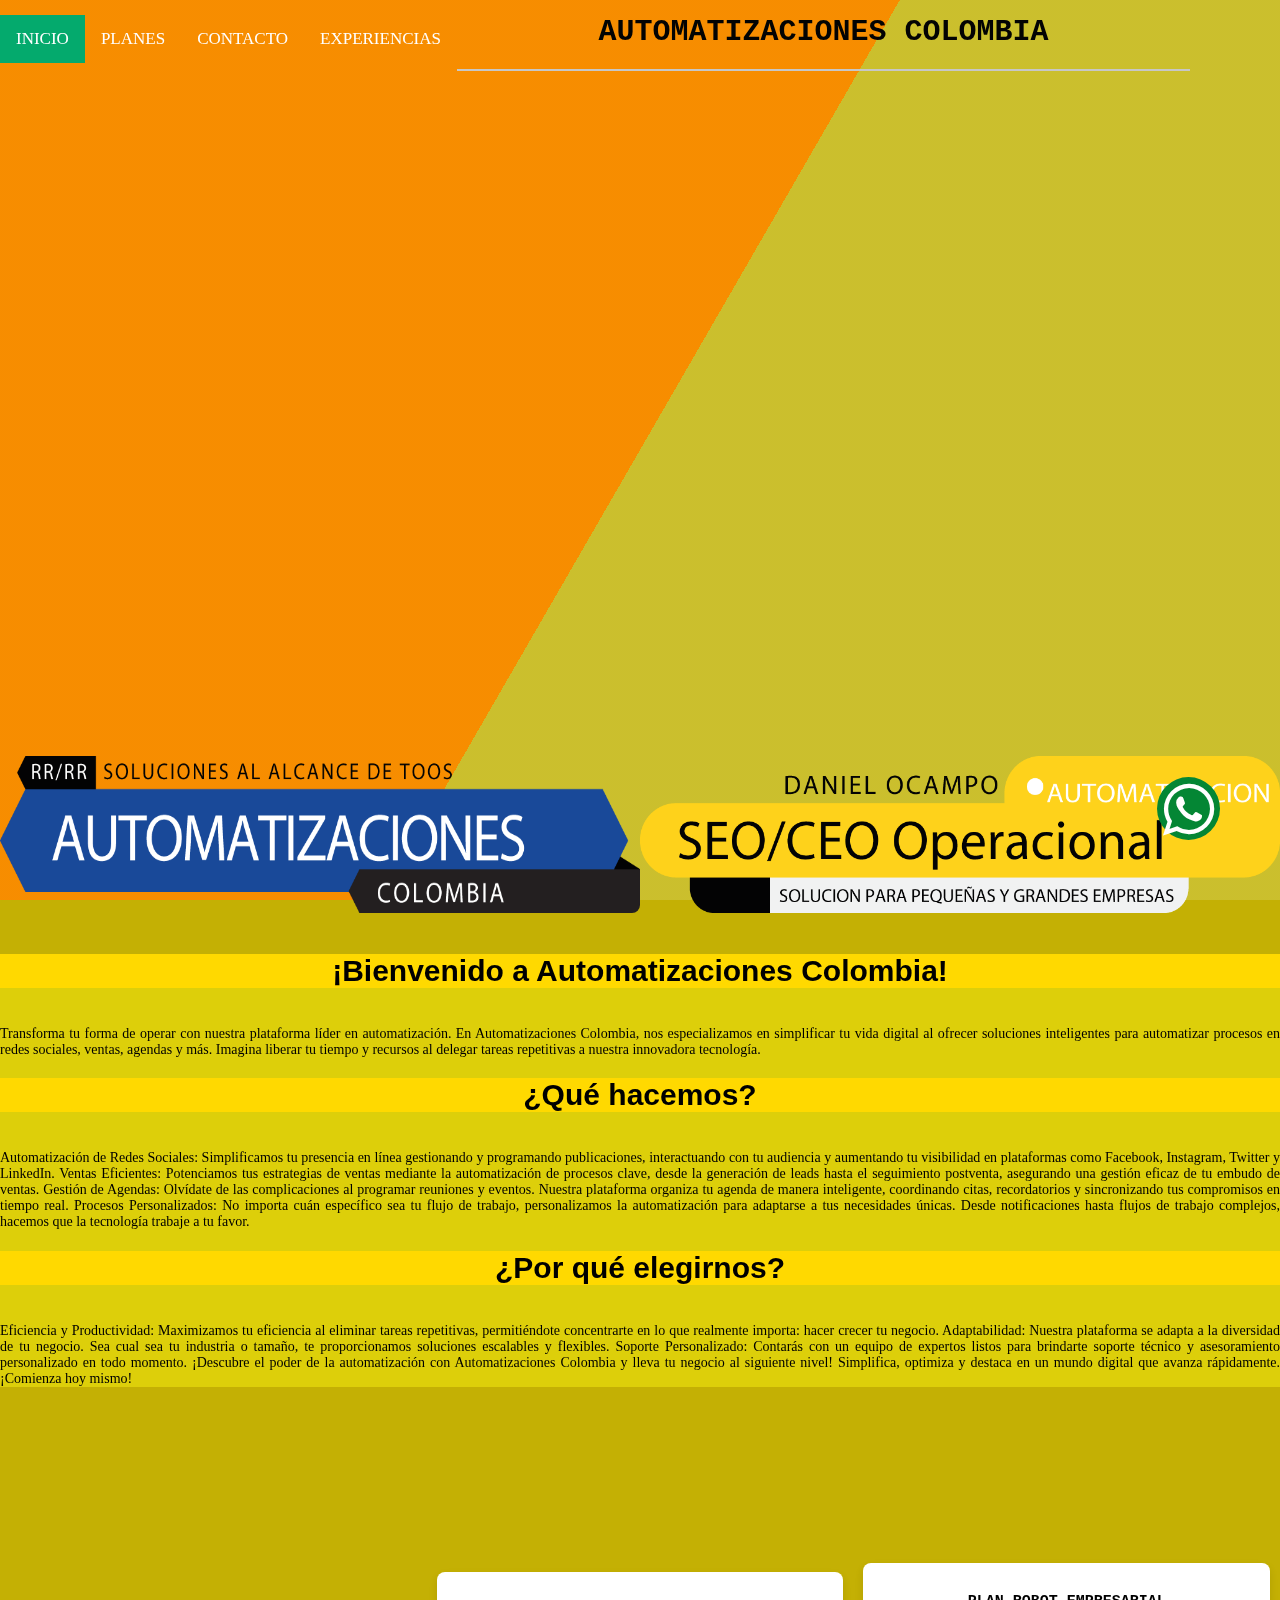
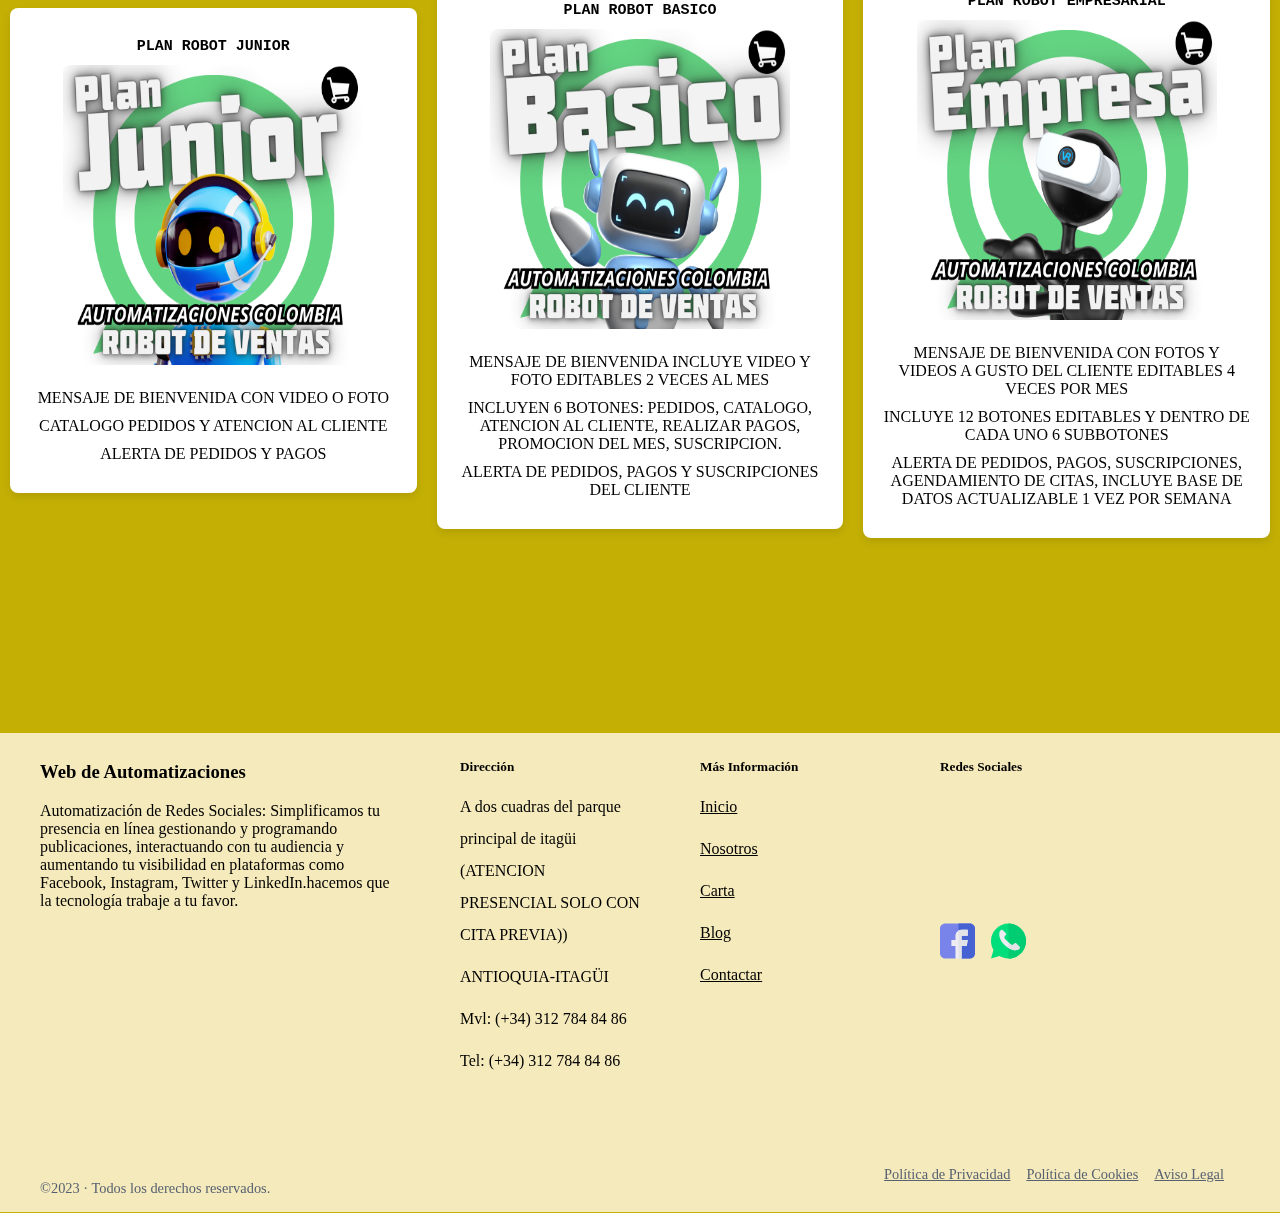
==== INICIO/index.html @ b8988ff3 "Update index.html" ====
<!DOCTYPE html>
<html lang="en">
<head>
	<meta charset="UTF-8">
	<meta name="viewport" content="width=device-width, user-scalable=no, initial-scale=1.0, maximum-scale=1.0, minimum-scale=1.0">
	<title>AUTOMATIZACIONES COLOMBIA</title>
	<meta http-equiv="X-UA-Compatible" content="IE=edge">
	<link rel="stylesheet" href="https://stackpath.bootstrapcdn.com/font-awesome/4.7.0/css/font-awesome.min.css">
	<link rel="stylesheet" href="/INICIO/estilos.css">
	<link href="https://fonts.googleapis.com/css?family=Open+Sans:400,600,700" rel="stylesheet">

	<script src="/INICIO/jquery-3.2.1.js"></script>
	<script src="/INICIO/scrip.js"></script>
<script async src="https://pagead2.googlesyndication.com/pagead/js/adsbygoogle.js?client=ca-pub-1405462354197118"
     crossorigin="anonymous"></script>
 <script async src="https://pagead2.googlesyndication.com/pagead/js/adsbygoogle.js?client=ca-pub-1405462354197118"
     crossorigin="anonymous"></script>
	 <script rel="Bachillerato.html"></script>
	 <meta charset="UTF-8">
	 <meta name="viewport" content="width=device-width, initial-scale=1.0">
	 <title>AUTOMATIZACIONES COLOMBIA</title>
	 
	 <link rel="preconnect" href="https://fonts.googleapis.com">
	 <link rel="preconnect" href="https://fonts.googleapis.com">
	 <link rel="preconnect" href="https://fonts.gstatic.com" crossorigin>
	 <link href="https://fonts.googleapis.com/css2?family=Space+Grotesk:wght@400;500;600;700&display=swap"
		 rel="stylesheet">
	 <link rel="preconnect" href="https://fonts.googleapis.com">
	 <link rel="preconnect" href="https://fonts.gstatic.com" crossorigin>
	 <link href="https://fonts.googleapis.com/css2?family=Montserrat:wght@300;400;500;600;700&display=swap"
		 rel="stylesheet">

		 <link rel="stylesheet" href="https://cdnjs.cloudflare.com/ajax/libs/font-awesome/4.7.0/css/font-awesome.min.css">

		 <meta charset="UTF-8">
			 <meta name="viewport" content="width=device-width, initial-scale=1.0">

</head>
<header>
	<div class="topnav" id="myTopnav">
		<a href="/INICIO/index.html" class="active">INICIO</a>
		<a href="/SHOPING/index.html">PLANES</a>
		<a href="#contact">CONTACTO</a>
		<a href="#about">EXPERIENCIAS</a>
		<a href="javascript:void(0);" class="icon" onclick="myFunction()">
		  <i class="fa fa-bars"></i>
		</a>
	  </div>
	
	
</header>

<body>
	
		
    <div class="bg"></div>
    <div class="bg bg2"></div>
    <div class="bg bg3"></div>


	<div class="wrap">
		<h1>AUTOMATIZACIONES COLOMBIA</h1>
		
		
		
		<div class="wrap">
			  
		</div>
			<div class="store-wrapper">
			<div class="category_list">
				
		</div> 
		
		</div>
	</div>

			<div class="contenedor-iframe"> 
				<iframe src="https://www.facebook.com/plugins/video.php?height=469&href=https%3A%2F%2Fwww.facebook.com%2F61553275318952%2Fvideos%2F1322102068430307%2F&show_text=false&width=560&t=0" width="560" height="469" style="border:none;overflow:hidden" scrolling="no" frameborder="0" allowfullscreen="true" allow="autoplay; clipboard-write; encrypted-media; picture-in-picture; web-share" allowFullScreen="true"></iframe>
			</div>
		
			<div class="banner">
				<img src="/SHOPING/imgshop/BANNER3.png" alt="">
				<img src="/SHOPING/imgshop/BANNER1.png" alt="">
				<img src="/SHOPING/imgshop/BANNER2.png" alt="">
			  </div>
			
			
			<div class="descrip">
				
				<h1>¡Bienvenido a Automatizaciones Colombia!</h1>

					<p>
						Transforma tu forma de operar con nuestra plataforma líder en automatización. En Automatizaciones Colombia, nos especializamos en simplificar tu vida digital al ofrecer soluciones inteligentes para automatizar procesos en redes sociales, ventas, agendas y más. Imagina liberar tu tiempo y recursos al delegar tareas repetitivas a nuestra innovadora tecnología.</p>

<h1>¿Qué hacemos?</h1>

<p> Automatización de Redes Sociales: Simplificamos tu presencia en línea gestionando y programando publicaciones, interactuando con tu audiencia y aumentando tu visibilidad en plataformas como Facebook, Instagram, Twitter y LinkedIn.

Ventas Eficientes: Potenciamos tus estrategias de ventas mediante la automatización de procesos clave, desde la generación de leads hasta el seguimiento postventa, asegurando una gestión eficaz de tu embudo de ventas.

Gestión de Agendas: Olvídate de las complicaciones al programar reuniones y eventos. Nuestra plataforma organiza tu agenda de manera inteligente, coordinando citas, recordatorios y sincronizando tus compromisos en tiempo real.

Procesos Personalizados: No importa cuán específico sea tu flujo de trabajo, personalizamos la automatización para adaptarse a tus necesidades únicas. Desde notificaciones hasta flujos de trabajo complejos, hacemos que la tecnología trabaje a tu favor. </p>

<h1>¿Por qué elegirnos?</h1>

<p>Eficiencia y Productividad: Maximizamos tu eficiencia al eliminar tareas repetitivas, permitiéndote concentrarte en lo que realmente importa: hacer crecer tu negocio.

Adaptabilidad: Nuestra plataforma se adapta a la diversidad de tu negocio. Sea cual sea tu industria o tamaño, te proporcionamos soluciones escalables y flexibles.

Soporte Personalizado: Contarás con un equipo de expertos listos para brindarte soporte técnico y asesoramiento personalizado en todo momento.

¡Descubre el poder de la automatización con Automatizaciones Colombia y lleva tu negocio al siguiente nivel! Simplifica, optimiza y destaca en un mundo digital que avanza rápidamente. ¡Comienza hoy mismo!
				</p>	


			</div>

                
				  


		
<div id="container">
	<div class="column">
		<h1>PLAN ROBOT JUNIOR</h1>
		<a href="/Plan Robot Junior/juniorindex.html"><img src="/INICIO/img/junior.png" alt="Producto 1"></a>
	 
	  <ul>
		<li>MENSAJE DE BIENVENIDA CON VIDEO O FOTO</li>
		<li>CATALOGO PEDIDOS Y ATENCION AL CLIENTE</li>
		<li>ALERTA DE PEDIDOS Y PAGOS</li>
	  </ul>
	</div>
  
	<div class="column">
		<h1>PLAN ROBOT BASICO</h1>
		<a href="/Plan Robot Basico/basicoindex.html"><img src="/INICIO/img/basico.png" alt="Producto 1"></a>
	  <ul>
		<li>MENSAJE DE BIENVENIDA INCLUYE VIDEO Y FOTO EDITABLES 2 VECES AL MES</li>
		<li>INCLUYEN 6 BOTONES: PEDIDOS, CATALOGO, ATENCION AL CLIENTE, REALIZAR PAGOS, PROMOCION DEL MES, SUSCRIPCION.   </li>
		<li>ALERTA DE PEDIDOS, PAGOS Y SUSCRIPCIONES DEL CLIENTE</li>
	  </ul>
	</div>
  
	<div class="column">
		<h1>PLAN ROBOT EMPRESARIAL</h1>
	  <img src="/INICIO/img/empresa.png" alt="Producto 3">
	  
	  <ul>
		<li>MENSAJE DE BIENVENIDA CON FOTOS Y VIDEOS A GUSTO DEL CLIENTE EDITABLES 4 VECES POR MES</li>
		<li>INCLUYE 12 BOTONES EDITABLES Y DENTRO DE CADA UNO 6 SUBBOTONES </li>
		<li>ALERTA DE PEDIDOS, PAGOS, SUSCRIPCIONES, AGENDAMIENTO DE CITAS, INCLUYE BASE DE DATOS ACTUALIZABLE 1 VEZ POR SEMANA</li>
	  </ul>
	</div>
  </div>


			
			<section class="products-list">
	
			    
				
			</section>

		</div>
	</div>

</body>
<link rel="stylesheet" href="https://maxcdn.bootstrapcdn.com/font-awesome/4.5.0/css/font-awesome.min.css">
	<a href="https://api.whatsapp.com/send?phone=573127848486&text=Quiero%20mas%20informacion." class="float" target="_blank">
	<i class="fa fa-whatsapp my-float"></i>
	</a>	
	  
<footer class="footer">

    <div class="wrap-footer">
      <div class="text-element-footer element-footer">
      <h3 class="main-c">Web de Automatizaciones</h3>
      <p>Automatización de Redes Sociales: Simplificamos tu presencia en línea gestionando y programando publicaciones, interactuando con tu audiencia y aumentando tu visibilidad en plataformas como Facebook, Instagram, Twitter y LinkedIn.hacemos que la tecnología trabaje a tu favor.</p>

     
      </div>
      <div class="text-element-footer element-footer">
        <h5>Dirección</h5>
        <ul>
          <li>A dos cuadras del parque principal de itagüi (ATENCION PRESENCIAL SOLO CON CITA PREVIA))</li>
          <li>ANTIOQUIA-ITAGÜI</li>
          <li>Mvl: (+34) 312 784 84 86</li>
          <li>Tel: (+34) 312 784 84 86</li>
        </ul>
      </div>
      <div class="text-element-footer link-elements-footer element-footer">
    <h5>Más Información</h5>
    <ul>
    <li><a href="/INICIO/index.html">Inicio</a></li>
    <li><a href="/agencia-seo">Nosotros</a></li>
    <li><a href="/diseno-web">Carta</a></li>
    <li><a href="/precios">Blog</a></li>
    <li><a href="/contacto">Contactar</a></li>
    </ul>
    </div>
    <div class="rrss-element-footer element-footer">
    <h5>Redes Sociales</h5>
    <ul>
    <li>
    <a href="https://www.facebook.com/profile.php?id=61553275318952" target="_blank" rel="nofollow noopener noreferer"><img src="[data-uri]" alt="icono redes sociales"></a>
    </li>

    <li>
    <a href="https://wa.link/r7s7g4"><img src="[data-uri]" alt="icono redes sociales"></a>
    </li>
    </ul>
    </div>
    </div>
    <div class="footer-creds">
    <div class="copy-creds">
    <p>©2023 · Todos los derechos reservados.</p>
    </div>
    <div class="legal-creds">
    <ul>
    <li><a href="/politica-privacidad">Política de Privacidad</a></li>
    <li><a href="/politica-cookies">Política de Cookies</a></li>
    <li><a href="/aviso-legal">Aviso Legal</a></li>
    </ul>
    </div>
    </div>
  </footer>
	
</html>
---- INICIO/estilos.css ----
}
*{
	margin: 0;
	padding: 0;
	box-sizing: border-box;
}

body{

	background-color: rgb(196, 176, 4);
		
	
}



.wrap{
	max-width: 1100px;
	width: 90%;
	margin: auto;
	
}

.wrap > h1{
	color: #030303;
	font-weight: 1100;
	display: flex;
	flex-direction: column;
	text-align: center;
	margin: 15px 0px;
	font-size: 30px;
}
.wrap > h2{
	color: #090c09;
	font-weight: 1100;
	display: flex;
	flex-direction: column;
	text-align: center;
	margin: 15px 0px;
}

.wrap > h1:after{
	content: '';
	width: 100%;
	height: 2px;
	background: #C7C7C7;
	margin: 20px 0;
	font-size: 30px;
}

.store-wrapper{
	display: flex;
	flex-wrap: wrap;
}

.category_list{
	display: flex;
	flex-direction: column;
	width: 18%;
}

.category_list .category_item{
	display: block;
	width: 90%;
	padding: 15px 0;
	margin-bottom: 20px;
	background: #a58d02;

	text-align: center;
	text-decoration: none;
	color: #000000;
}

.category_list .ct_item-active{
	background: #cf9802;
}

/* PRODUCTOS ============*/

.products-list{
	width: 82%;
	display: flex;
	flex-wrap: wrap;
	
}


.products-list .product-item{
	width: 50%;
	margin-left: 20%;
	margin-bottom: 20px;
	margin-top: 8%;
	box-shadow: 0px 0px 6px 0px rgba(0,0,0,0.22);

	display: flex;
	flex-direction: column;
	align-items: center;
	align-self: flex-start;

	transition: all .4s;
}

.products-list .product-item img{
	width: 100%;
}

.products-list .product-item a{
	display: block;
	width: 120%;
	padding: 10px 0;
	background: #fbff00;
	-webkit-border-radius: 28;
	-moz-border-radius: 28;
	border-radius: 30px;
  text-shadow: 3px 2px 1px #ffffff;
  text-align: center;
	-webkit-box-shadow: 6px 5px 24px #666666;
	-moz-box-shadow: 6px 5px 24px #666666;
	box-shadow: 6px 5px 24px #666666;
  font-family: Arial;
	color: #000000;
	font-size: 27px;
	padding: 9px;
	text-decoration: none;
  }


/* RESPONSIVE */

@media screen and (max-width: 1100px){
	.products-list .product-item{
		width: 30.3%;
	}
}

@media screen and (max-width: 900px){
	.category_list,
	.products-list{
		width: 100%;
	}

	.category_list{
		flex-direction: row;
		justify-content: space-between;
	}

	.category_list .category_item{
		align-self: flex-start;
		width: 15%;
		font-size: 14px;
	}

	.products-list .product-item{
		margin-left: 4.5%;
	}

	.products-list .product-item:nth-child(3n+1){
		margin-left: 0px;
	}
}

@media screen and (max-width: 700px){
	.category_list{
		flex-direction: column;
	}
	.category_list .category_item{
		width: 100%;
		margin-bottom: 10px;
	}
}

@media screen and (max-width: 600px){

	.products-list .product-item{
		width: 47.5%;
	}

	.products-list .product-item:nth-child(3n+1){
		margin-left: 4.5%;
	}

	.products-list .product-item:nth-child(2n+1){
		margin-left: 0px;
	}

}

@media screen and (max-width: 350px){
	.products-list .product_item{
		width: 100%;
		margin-left: 0px;
	}
}
@keyframes slide {
	0% { transform: translateX(0); }
	10% { transform: translateX(0); }

	15% { transform: translateX(-100%); }
	30% { transform: translateX(-100%); }

	35% { transform: translateX(-200%); }
	50% { transform: translateX(-200%); }

	55% { transform: translateX(-300%); }
	70% { transform: translateX(-300%); }

	75% { transform: translateX(-400%); }
	90% { transform: translateX(-400%); }

	95% { transform: translateX(-500%); }
	100% { transform: translateX(-500%); }
}













* Add a black background color to the top navigation */
.topnav {
	background-color: #0a0a0a;
	overflow: hidden;
  }
  
  /* Style the links inside the navigation bar */
  .topnav a {
	float: left;
	display: block;
	color: #ffffff;
	text-align: center;
	padding: 14px 16px;
	text-decoration: none;
	font-size: 17px;
  }
  
  /* Change the color of links on hover */
  .topnav a:hover {
	background-color: #ddd;
	color: black;
  }
  
  /* Add an active class to highlight the current page */
  .topnav a.active {
	background-color: #04AA6D;
	color: white;
  }
  
  /* Hide the link that should open and close the topnav on small screens */
  .topnav .icon {
	display: none;
  }
  .fadeIn {
	-webkit-animation-name: fadeIn;
	animation-name: fadeIn;
  }
 
   .float{
	position:fixed;
	width:63px;
	height:63px;
	bottom:60px;
	right:60px;
	background-color:#048634;
	color:#FFF;
	border-radius:40px;
	text-align: center;
  font-size:60px;
	box-shadow: 5px 5x 5px #0a0a0abd;
  z-index:100;
}
.float :hover{
	transform: scale(1.3);
}

	/* Estilos generales */
    .contenedor-iframe {
        position: relative;
        overflow: hidden;
    }
    
    .contenedor-iframe iframe {
        position: absolute;
        top: 0;
        left: 0;
        width: 100%;
        height: 100%;
    }
    
    /* Estilos para escritorio */
    @media only screen and (min-width: 768px) {
        .contenedor-iframe {
            width: 650px;
            height: 650px;
            margin: 0 auto;
        }
    }
    
    /* Estilos para dispositivos móviles */
    @media only screen and (max-width: 767px) {
        .contenedor-iframe {
            width: 350px;
            height: 350px;
            margin: 0 auto;
        }
    }
  
	
	

	#container {
		display: flex;
		justify-content: space-around;
		align-items: center;
		height: 100vh;
		
	  }
  
	  .column {
		flex: 1;
		text-align: center;
		padding: 20px;
		background-color: #ffffff;
		border-radius: 8px;
		box-shadow: 0 4px 8px rgba(0, 0, 0, 0.1);
		margin: 10px;
	  }
  
	  img {
		width: 300px;
		height: 300px;
		border-radius: 8px;
		margin-bottom: 20px;
	  }
  
	  ul {
		list-style: none;
		padding: 0;
		margin: 0;
	  }
  
	  li {
		margin-bottom: 10px;
	  }
	  h1{
		font-size: 15px;
		font-family: 'Franklin Gothic Medium', 'Arial Narrow', Arial, sans-serif;
	  }

	  @media only screen and (max-width: 768px) {
		#container {
		  flex-direction: row;
		  align-items: stretch;
		  width: 100%;
		  height: 50%;		
		}
	  
		.column {
		  margin: 10px 0;
		}
	  
		img {
		  width: 100%;
		  height: auto;
		  margin-bottom: 10px;
		}
	  }

	  .descrip {

		background-color: rgb(221, 207, 10);
		width: 100%;
		height: 100%;
		
		}
		.descrip h1{
			
				font-family: 'Franklin Gothic Medium', 'Arial Narrow', Arial, sans-serif;
				font-size: 30px;
				text-align: center;
				background-color: rgb(255, 217, 0);
			}
		.descrip p {

			text-align: justify;
			font-size: 14px;
			margin-top: 3%;
		}
	









footer{
    background-color: #f5eabb;
    color: var(--second-c);
  }
  footer ul{
    padding:0;
  }
  footer li{
    list-style: none;
  }
  .wrap-footer{
    display: grid;
    grid-template-columns: 30% 15% 15% 20%;
    column-gap: 5%;
    padding: .6rem;
    margin: 2rem auto;
    max-width: 1200px;
  }
  .logo-element_footer{
    display: flex;
    margin: 2rem 0;
  }
  .logo-element_footer img{
    max-height: 75px;
  }
  .element-footer h5{
    margin: 1rem 0;
  }
  .text-element-footer li{
    line-height: 2;
  }
  .link-elements-footer li a{
    color:rgb(0, 0, 0);
  }
  .rrss-element-footer ul{
    display: flex;
    flex-flow: wrap;
  }
  .rrss-element-footer img{
    width: 35px;
  }
  .rrss-element-footer li{
    margin-right: 1rem;
  }
  .footer-creds{
    display: flex;
    justify-content: space-between;
    padding: 0 1rem;
    color: #576171;
    font-size: .9rem;
    max-width: 1200px;
    margin: 0 auto;
  }
  .legal-creds ul{
    display: flex;
    flex-flow: row;
  }
  .legal-creds ul li{
    padding-right: 1rem;
  }
  .legal-creds ul a{
    color: #576171;
    font-size: .9rem;
  }



 html {
    height:100%;
  }
  
  body {
    margin:0;
  }
  
  .bg {
    animation:slide 3s ease-in-out infinite alternate;
    background-image: linear-gradient(-60deg, rgb(204, 194, 51) 50%, rgb(255, 136, 0) 50%);
    bottom:0;
    left:-50%;
    opacity:.5;
    position:fixed;
    right:-50%;
    top:0;
    z-index:-1;
  }
  
  .bg2 {
    animation-direction:alternate-reverse;
    animation-duration:4s;
  }
  
  .bg3 {
    animation-duration:5s;
  }
  
  .content {
    background-color:rgba(255,255,255,.8);
    border-radius:.25em;
    box-shadow:0 0 .25em rgba(0,0,0,.25);
    box-sizing:border-box;
    left:50%;
    padding:10vmin;
    position:fixed;
    text-align:center;
    top:50%;
    transform:translate(-50%, -50%);
     
  }
  
  h1 {
    font-family:monospace;
  }
  
  @keyframes slide {
    0% {
      transform:translateX(-25%);
    }
    100% {
      transform:translateX(25%);
    }
  } html {
    height:100%;
  }
  
  body {
    margin:0;
  }
  
  .bg {
    animation:slide 3s ease-in-out infinite alternate;
    background-image: linear-gradient(-60deg, rgb(204, 194, 51) 50%, rgb(255, 136, 0) 50%);
    bottom:0;
    left:-50%;
    opacity:.5;
    position:fixed;
    right:-50%;
    top:0;
    z-index:-1;
  }
  
  .bg2 {
    animation-direction:alternate-reverse;
    animation-duration:4s;
  }
  
  .bg3 {
    animation-duration:5s;
  }
  
  .content {
    background-color:rgba(255,255,255,.8);
    border-radius:.25em;
    box-shadow:0 0 .25em rgba(0,0,0,.25);
    box-sizing:border-box;
    left:50%;
    padding:10vmin;
    position:fixed;
    text-align:center;
    top:50%;
    transform:translate(-50%, -50%);
     
  }
  
  h1 {
    font-family:monospace;
  }
  
  @keyframes slide {
    0% {
      transform:translateX(-25%);
    }
    100% {
      transform:translateX(25%);
    }
  }





/* Estilos para computadoras de escritorio */
.banner {
    display: flex;
	width: 50%;
	
}

.banner img {
    width: 100%;
    height: auto;
}

/* Estilos para tabletas */
@media (max-width: 768px) {
    .banner {
        flex-direction: column;
    }
}

/* Estilos para teléfonos móviles */
@media (max-width: 680px) {
    .banner img {
        margin-bottom: 10px; /* Añade un pequeño espacio entre las imágenes */
    }
}
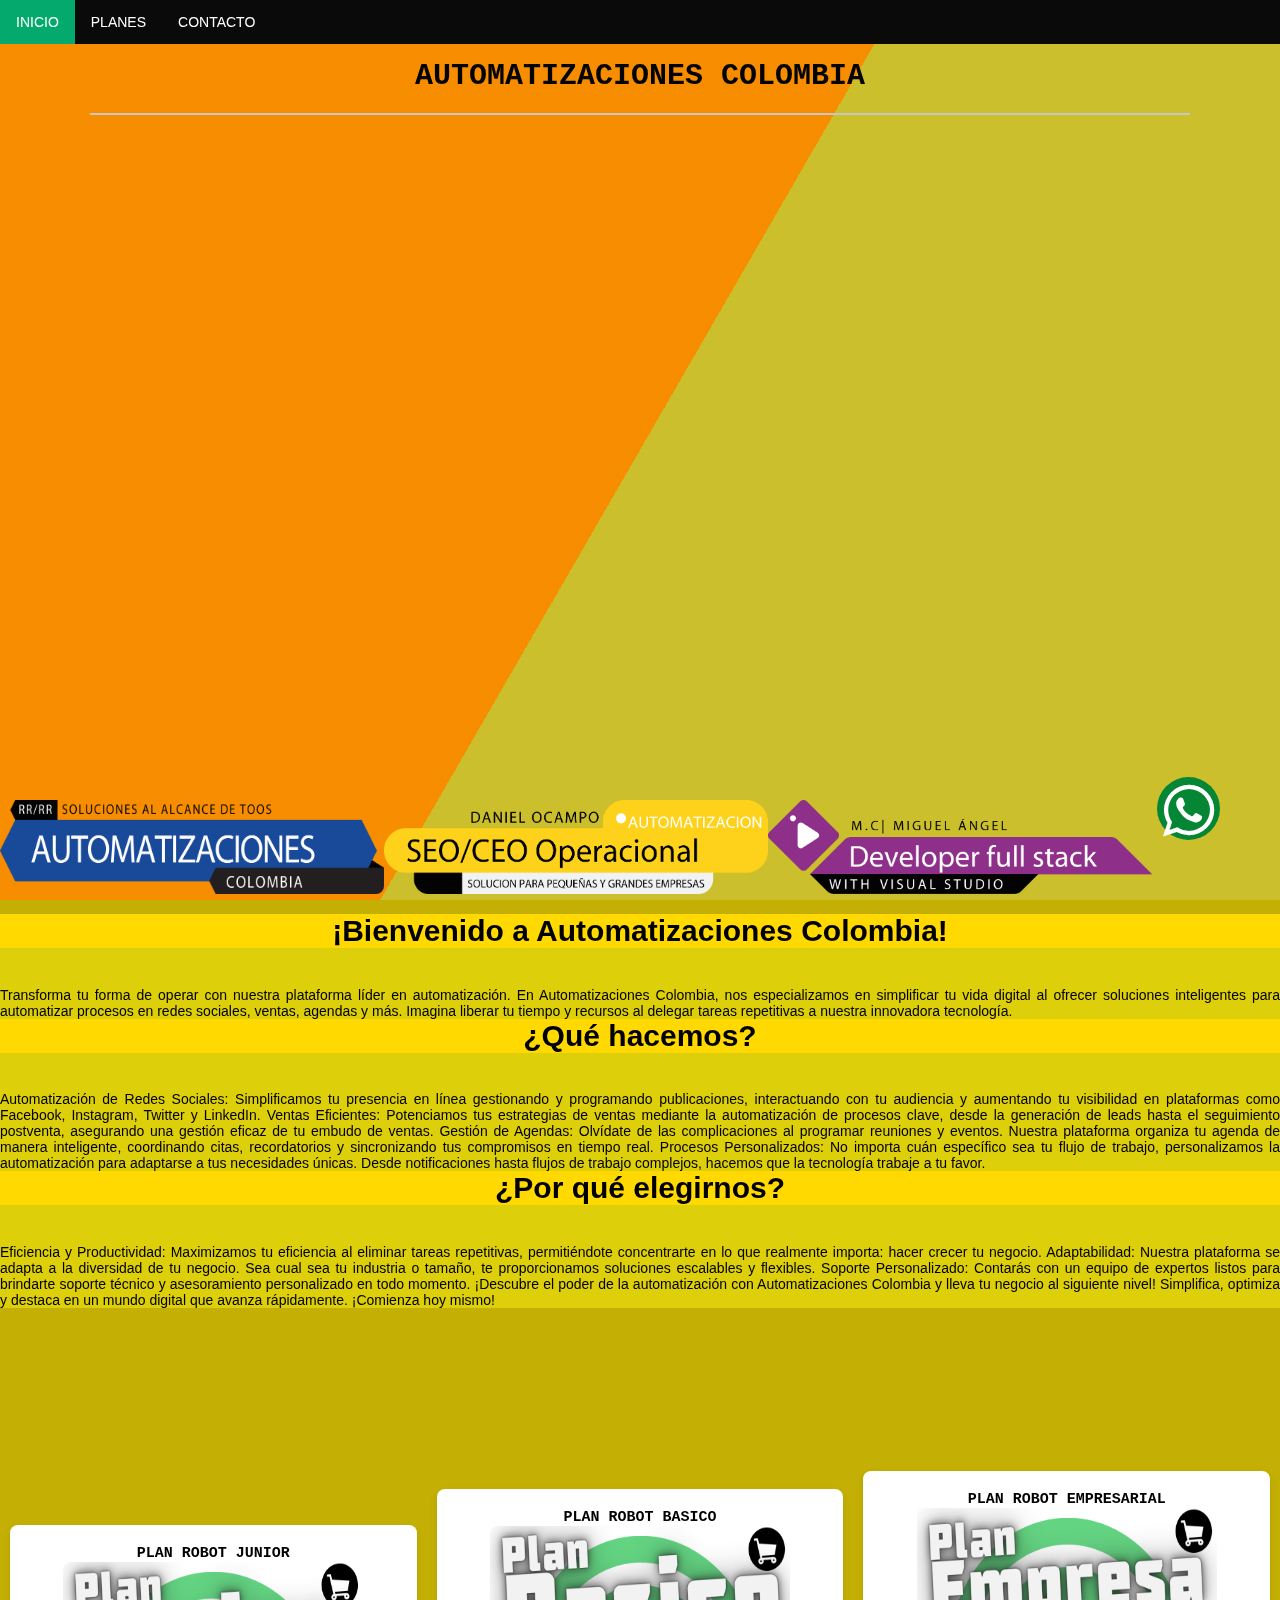
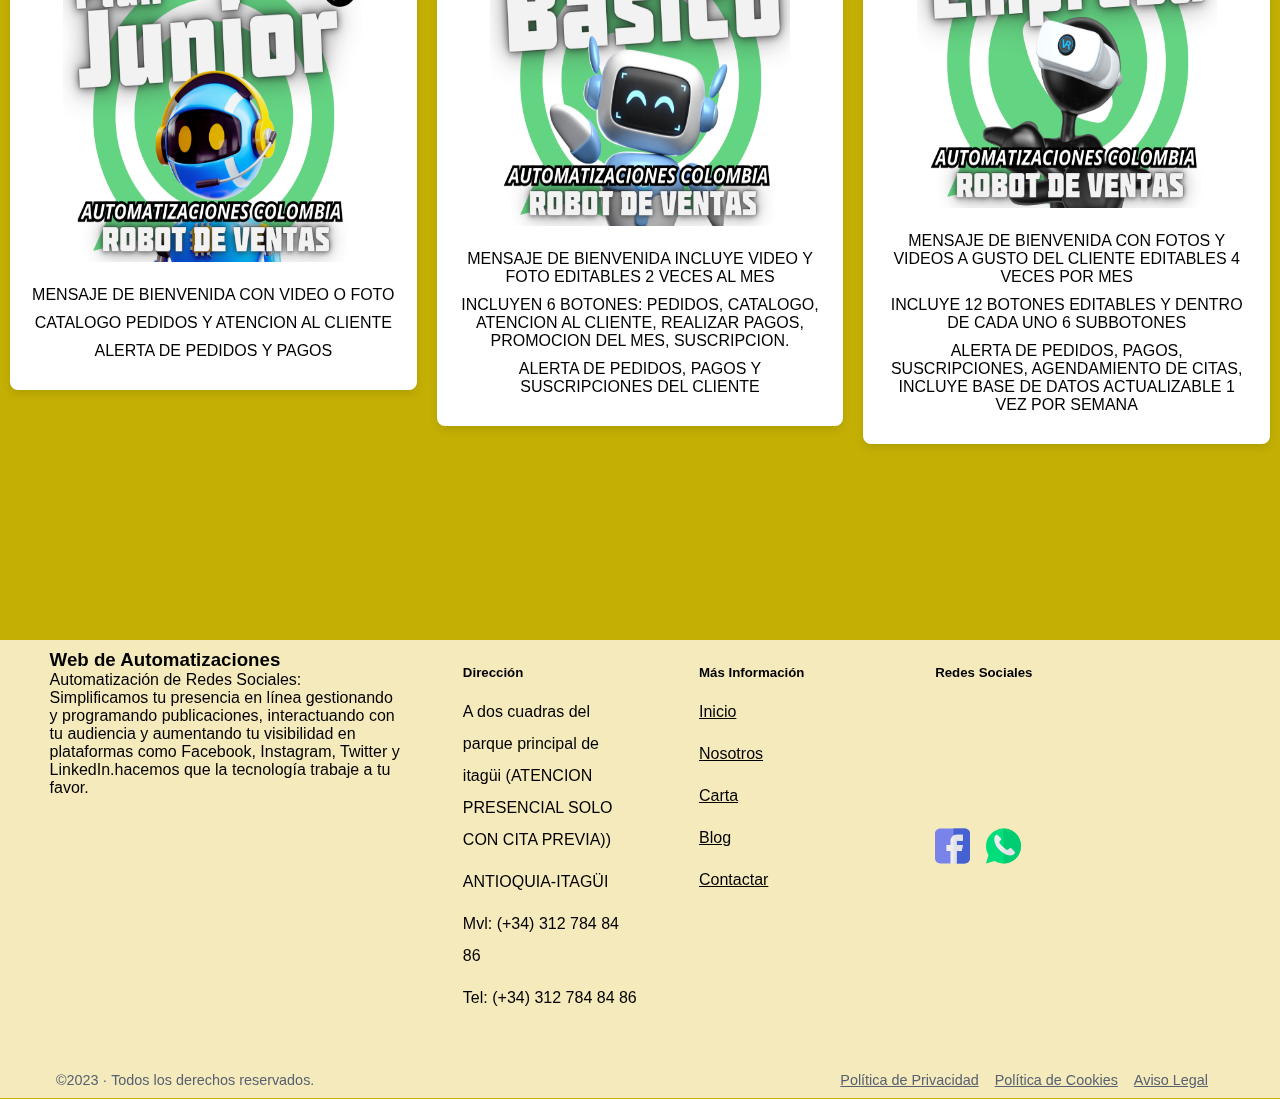
==== commit ca31afb7: "Update index.html" ====
--- a/INICIO/index.html
+++ b/INICIO/index.html
@@ -41,7 +41,7 @@
 		<a href="/INICIO/index.html" class="active">INICIO</a>
 		<a href="/SHOPING/index.html">PLANES</a>
 		<a href="#contact">CONTACTO</a>
-		<a href="#about">EXPERIENCIAS</a>
+		
 		<a href="javascript:void(0);" class="icon" onclick="myFunction()">
 		  <i class="fa fa-bars"></i>
 		</a>
--- a/INICIO/estilos.css
+++ b/INICIO/estilos.css
@@ -1,5 +1,4 @@
 
-	}
 *{
 	margin: 0;
 	padding: 0;
@@ -224,7 +223,22 @@
 
 
 
-* Add a black background color to the top navigation */
+
+* { box-sizing: border-box; }
+
+html { scroll-behavior: smooth; }
+
+body {
+	font-family: sans-serif;
+}
+
+.wrapper {
+	max-width: 1200px;
+	margin:  auto;
+}
+
+
+/* Add a black background color to the top navigation */
 .topnav {
 	background-color: #0a0a0a;
 	overflow: hidden;
@@ -238,7 +252,7 @@
 	text-align: center;
 	padding: 14px 16px;
 	text-decoration: none;
-	font-size: 17px;
+	font-size: 14px;
   }
   
   /* Change the color of links on hover */
@@ -257,6 +271,7 @@
   .topnav .icon {
 	display: none;
   }
+  
   .fadeIn {
 	-webkit-animation-name: fadeIn;
 	animation-name: fadeIn;
@@ -312,7 +327,33 @@
         }
     }
   
+/* Estilos para computadoras de escritorio */
+.banner {
+    display: flex;
+	width: 30%;
 	
+}
+
+.banner img {
+    width: 100%;
+    height: auto;
+}
+
+/* Estilos para tabletas */
+@media (max-width: 768px) {
+    .banner {
+        flex-direction: column;
+    }
+}
+
+/* Estilos para teléfonos móviles */
+@media (max-width: 480px) {
+    .banner img {
+        margin-bottom: 10px; /* Añade un pequeño espacio entre las imágenes */
+    }
+}
+	  
+	  
 	
 
 	#container {
@@ -470,7 +511,7 @@
 
 
 
- html {
+  html {
     height:100%;
   }
   
@@ -524,91 +565,18 @@
     100% {
       transform:translateX(25%);
     }
-  } html {
-    height:100%;
-  }
-  
-  body {
-    margin:0;
-  }
-  
-  .bg {
-    animation:slide 3s ease-in-out infinite alternate;
-    background-image: linear-gradient(-60deg, rgb(204, 194, 51) 50%, rgb(255, 136, 0) 50%);
-    bottom:0;
-    left:-50%;
-    opacity:.5;
-    position:fixed;
-    right:-50%;
-    top:0;
-    z-index:-1;
-  }
-  
-  .bg2 {
-    animation-direction:alternate-reverse;
-    animation-duration:4s;
-  }
-  
-  .bg3 {
-    animation-duration:5s;
-  }
-  
-  .content {
-    background-color:rgba(255,255,255,.8);
-    border-radius:.25em;
-    box-shadow:0 0 .25em rgba(0,0,0,.25);
-    box-sizing:border-box;
-    left:50%;
-    padding:10vmin;
-    position:fixed;
-    text-align:center;
-    top:50%;
-    transform:translate(-50%, -50%);
-     
-  }
-  
-  h1 {
-    font-family:monospace;
-  }
-  
-  @keyframes slide {
-    0% {
-      transform:translateX(-25%);
-    }
-    100% {
-      transform:translateX(25%);
-    }
-  }
-
-
-
-
-
-/* Estilos para computadoras de escritorio */
-.banner {
-    display: flex;
-	width: 50%;
-	
-}
-
-.banner img {
-    width: 100%;
-    height: auto;
-}
-
-/* Estilos para tabletas */
-@media (max-width: 768px) {
-    .banner {
-        flex-direction: column;
-    }
-}
-
-/* Estilos para teléfonos móviles */
-@media (max-width: 680px) {
-    .banner img {
-        margin-bottom: 10px; /* Añade un pequeño espacio entre las imágenes */
-    }
-}
+  }
+
+
+
+
+
+
+
+
+
+
+
 
 
 		
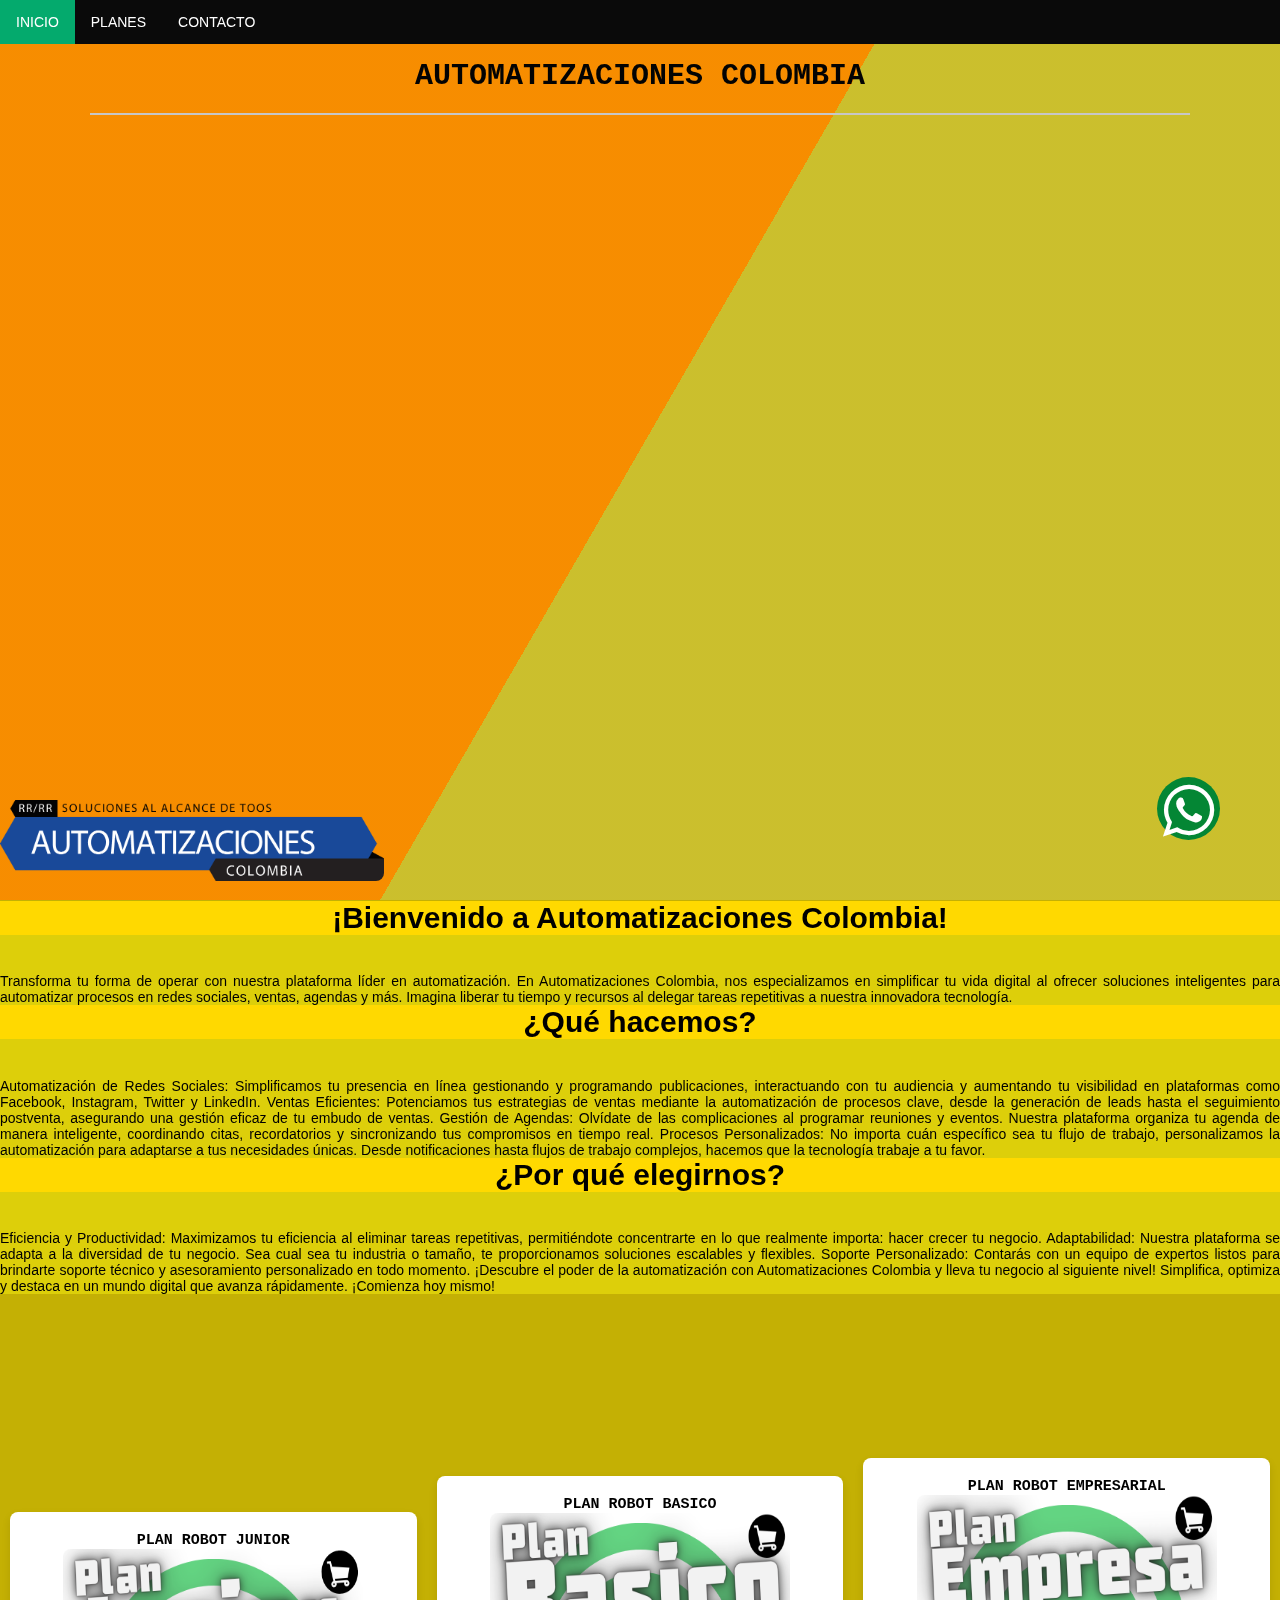
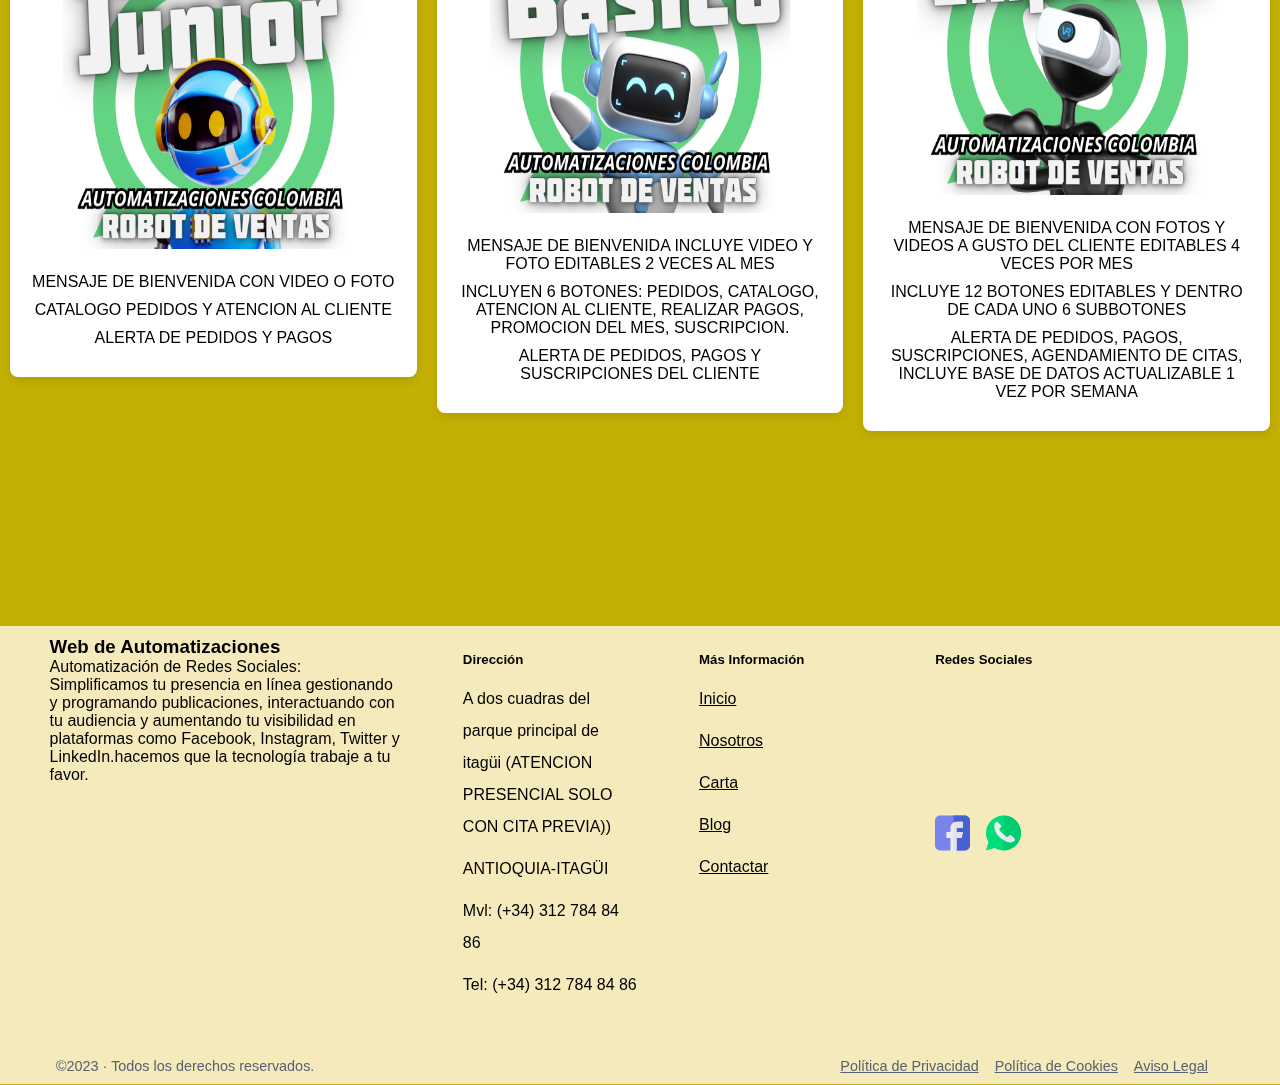
==== commit 845c95e5: "Update index.html" ====
--- a/INICIO/index.html
+++ b/INICIO/index.html
@@ -80,8 +80,7 @@
 		
 			<div class="banner">
 				<img src="/SHOPING/imgshop/BANNER3.png" alt="">
-				<img src="/SHOPING/imgshop/BANNER1.png" alt="">
-				<img src="/SHOPING/imgshop/BANNER2.png" alt="">
+				
 			  </div>
 			
 			
--- a/INICIO/estilos.css
+++ b/INICIO/estilos.css
@@ -347,7 +347,7 @@
 }
 
 /* Estilos para teléfonos móviles */
-@media (max-width: 480px) {
+@media (max-width: 780px) {
     .banner img {
         margin-bottom: 10px; /* Añade un pequeño espacio entre las imágenes */
     }
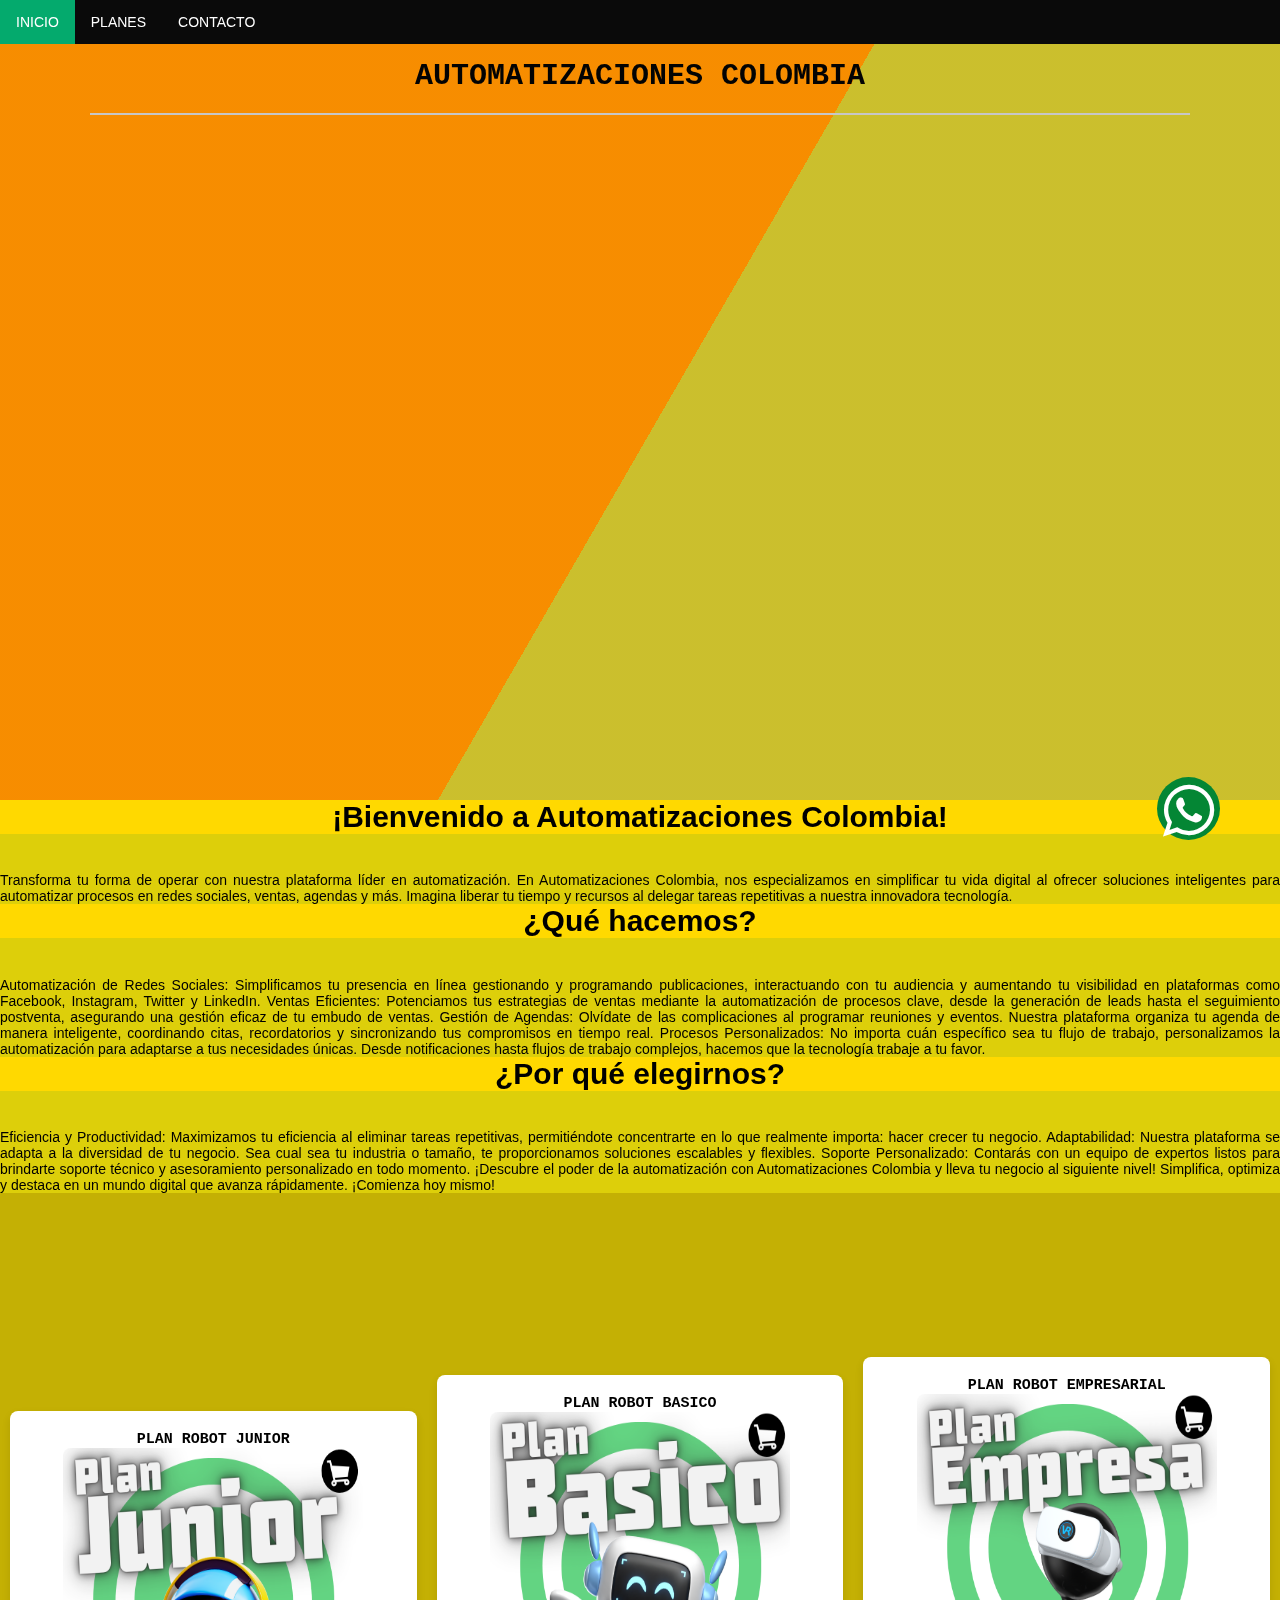
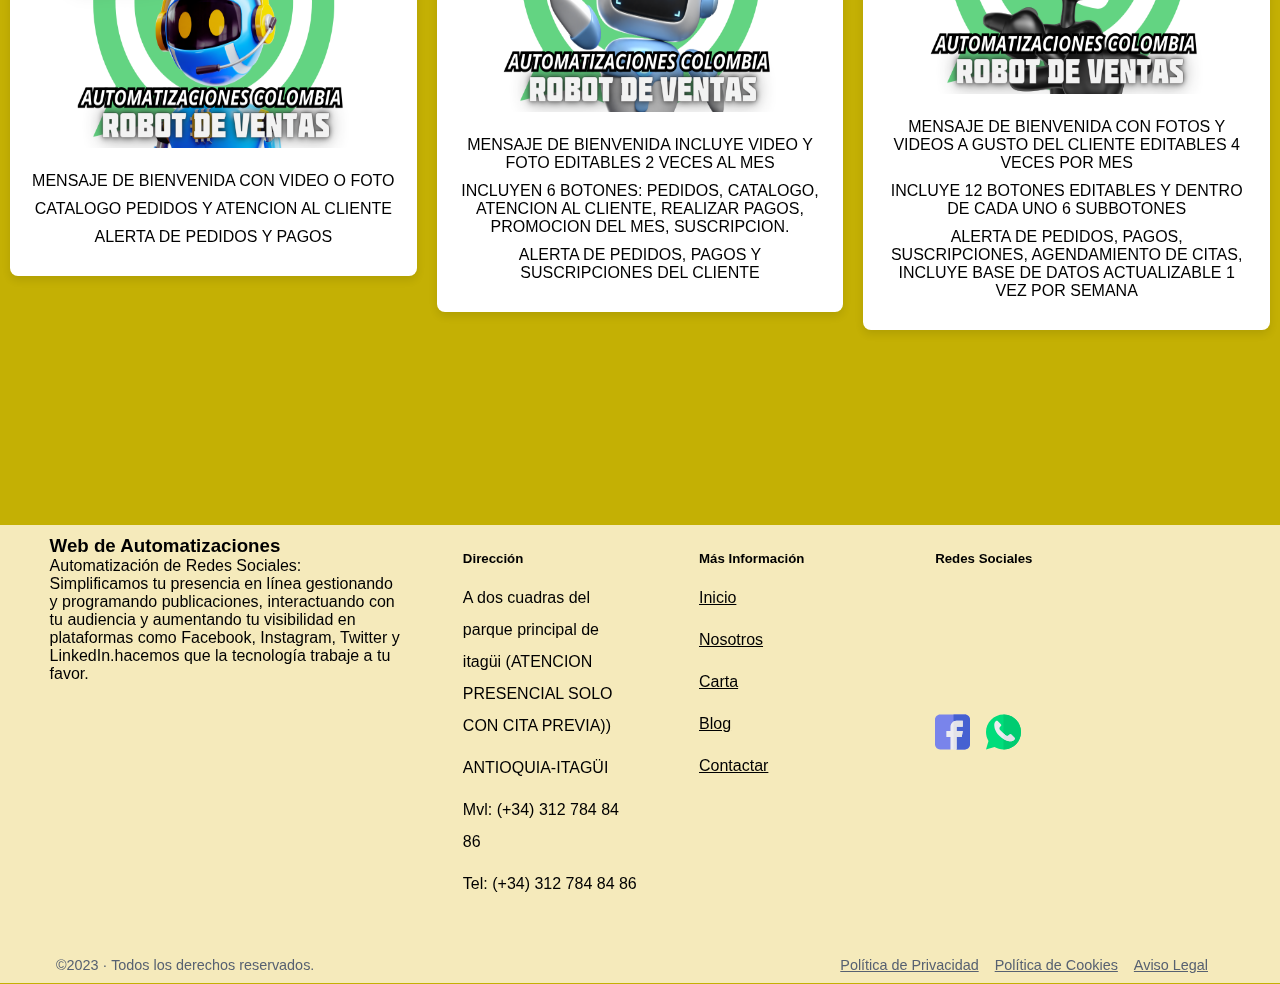
==== commit 4c52fc88: "Update index.html" ====
--- a/INICIO/index.html
+++ b/INICIO/index.html
@@ -78,10 +78,7 @@
 				<iframe src="https://www.facebook.com/plugins/video.php?height=469&href=https%3A%2F%2Fwww.facebook.com%2F61553275318952%2Fvideos%2F1322102068430307%2F&show_text=false&width=560&t=0" width="560" height="469" style="border:none;overflow:hidden" scrolling="no" frameborder="0" allowfullscreen="true" allow="autoplay; clipboard-write; encrypted-media; picture-in-picture; web-share" allowFullScreen="true"></iframe>
 			</div>
 		
-			<div class="banner">
-				<img src="/SHOPING/imgshop/BANNER3.png" alt="">
-				
-			  </div>
+			
 			
 			
 			<div class="descrip">
--- a/INICIO/estilos.css
+++ b/INICIO/estilos.css
@@ -347,10 +347,12 @@
 }
 
 /* Estilos para teléfonos móviles */
-@media (max-width: 780px) {
-    .banner img {
-        margin-bottom: 10px; /* Añade un pequeño espacio entre las imágenes */
-    }
+  @media only screen and (max-width: 767px) {
+        .banner img {
+            width: 350px;
+            height: 350px;
+            margin: 0 auto;
+        }
 }
 	  
 	  
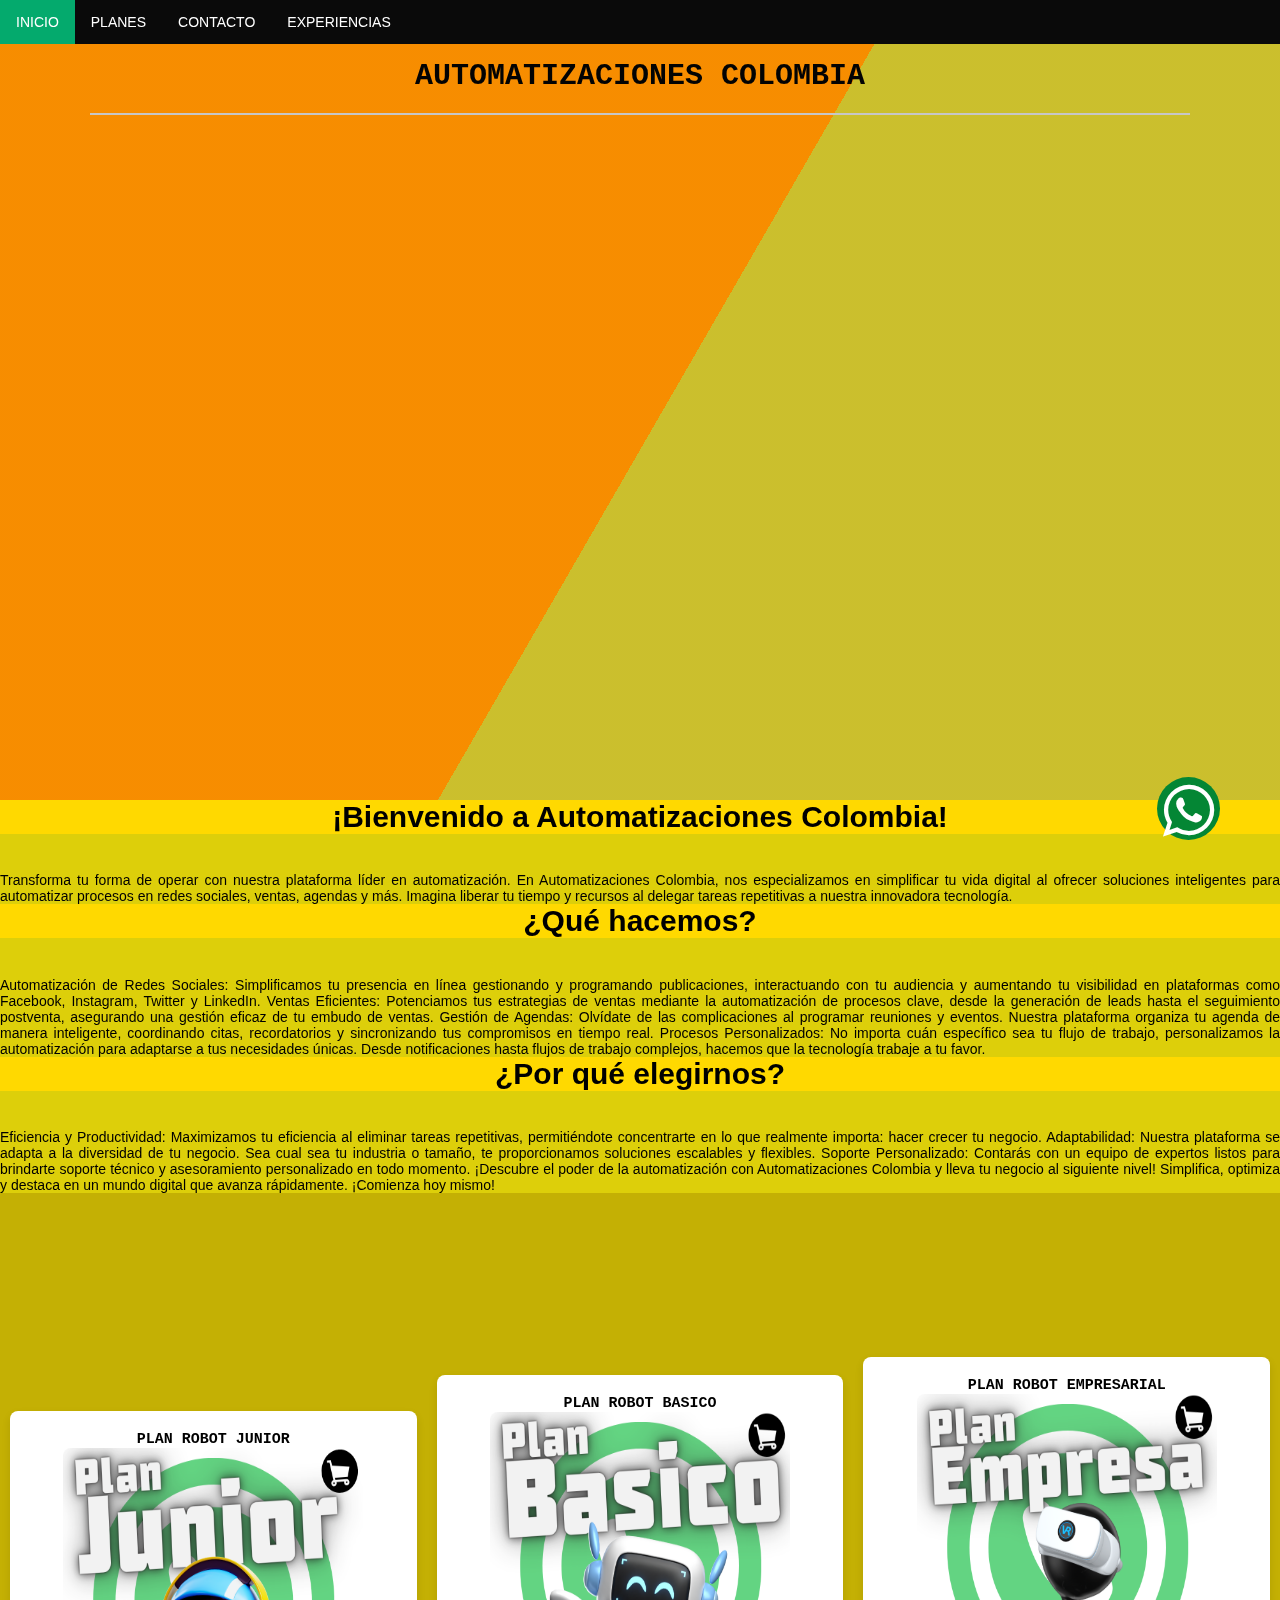
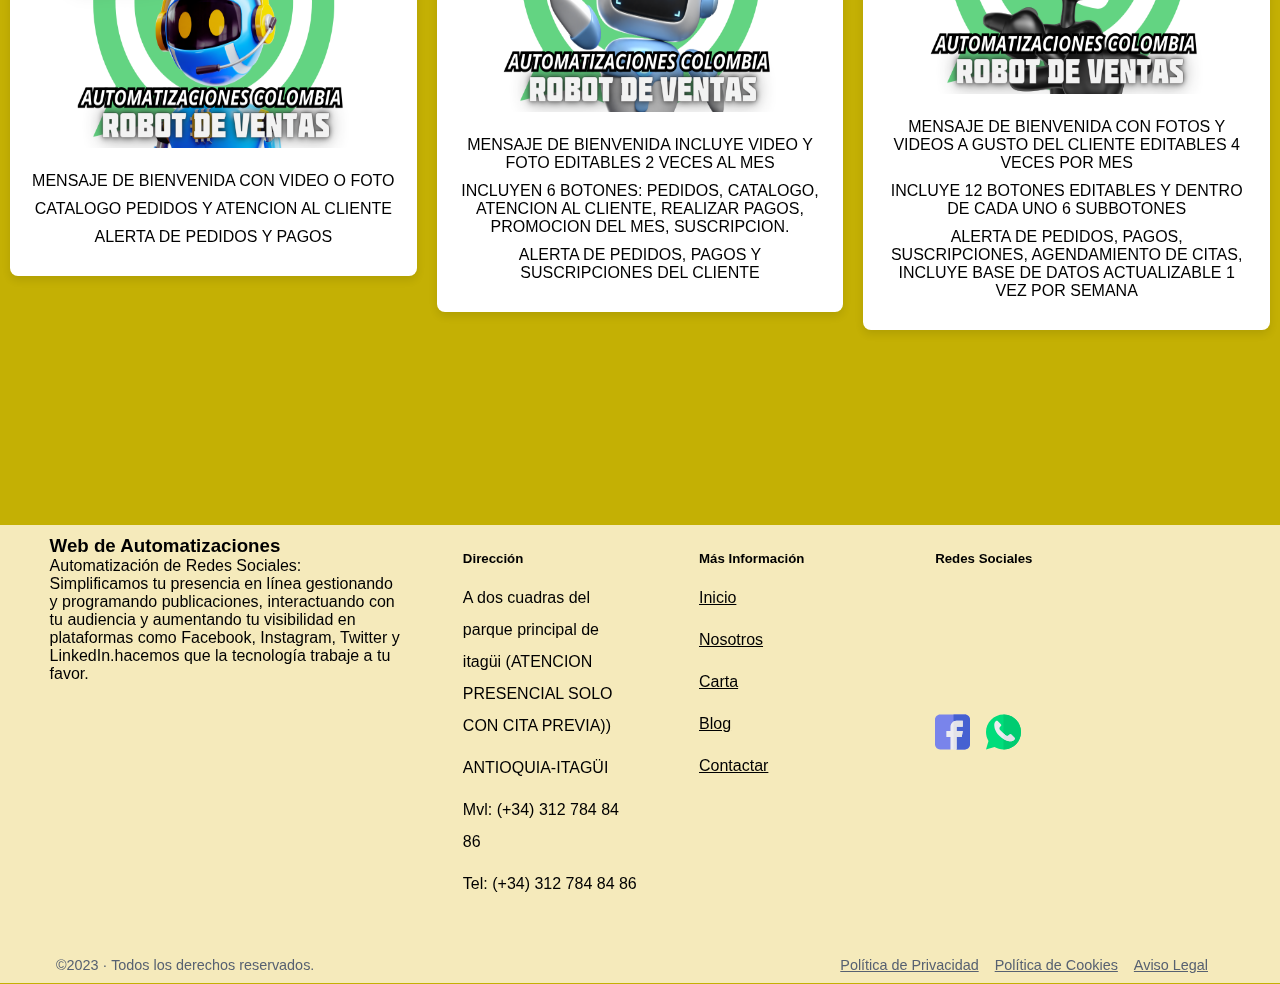
==== commit d770c35b: "Update index.html" ====
--- a/INICIO/index.html
+++ b/INICIO/index.html
@@ -41,7 +41,7 @@
 		<a href="/INICIO/index.html" class="active">INICIO</a>
 		<a href="/SHOPING/index.html">PLANES</a>
 		<a href="#contact">CONTACTO</a>
-		
+		<a href="#about">EXPERIENCIAS</a>
 		<a href="javascript:void(0);" class="icon" onclick="myFunction()">
 		  <i class="fa fa-bars"></i>
 		</a>
@@ -78,7 +78,6 @@
 				<iframe src="https://www.facebook.com/plugins/video.php?height=469&href=https%3A%2F%2Fwww.facebook.com%2F61553275318952%2Fvideos%2F1322102068430307%2F&show_text=false&width=560&t=0" width="560" height="469" style="border:none;overflow:hidden" scrolling="no" frameborder="0" allowfullscreen="true" allow="autoplay; clipboard-write; encrypted-media; picture-in-picture; web-share" allowFullScreen="true"></iframe>
 			</div>
 		
-			
 			
 			
 			<div class="descrip">
--- a/INICIO/estilos.css
+++ b/INICIO/estilos.css
@@ -242,6 +242,7 @@
 .topnav {
 	background-color: #0a0a0a;
 	overflow: hidden;
+	width:100%;
   }
   
   /* Style the links inside the navigation bar */
@@ -327,33 +328,7 @@
         }
     }
   
-/* Estilos para computadoras de escritorio */
-.banner {
-    display: flex;
-	width: 30%;
-	
-}
-
-.banner img {
-    width: 100%;
-    height: auto;
-}
-
-/* Estilos para tabletas */
-@media (max-width: 768px) {
-    .banner {
-        flex-direction: column;
-    }
-}
-
-/* Estilos para teléfonos móviles */
-  @media only screen and (max-width: 767px) {
-        .banner img {
-            width: 350px;
-            height: 350px;
-            margin: 0 auto;
-        }
-}
+
 	  
 	  
 	
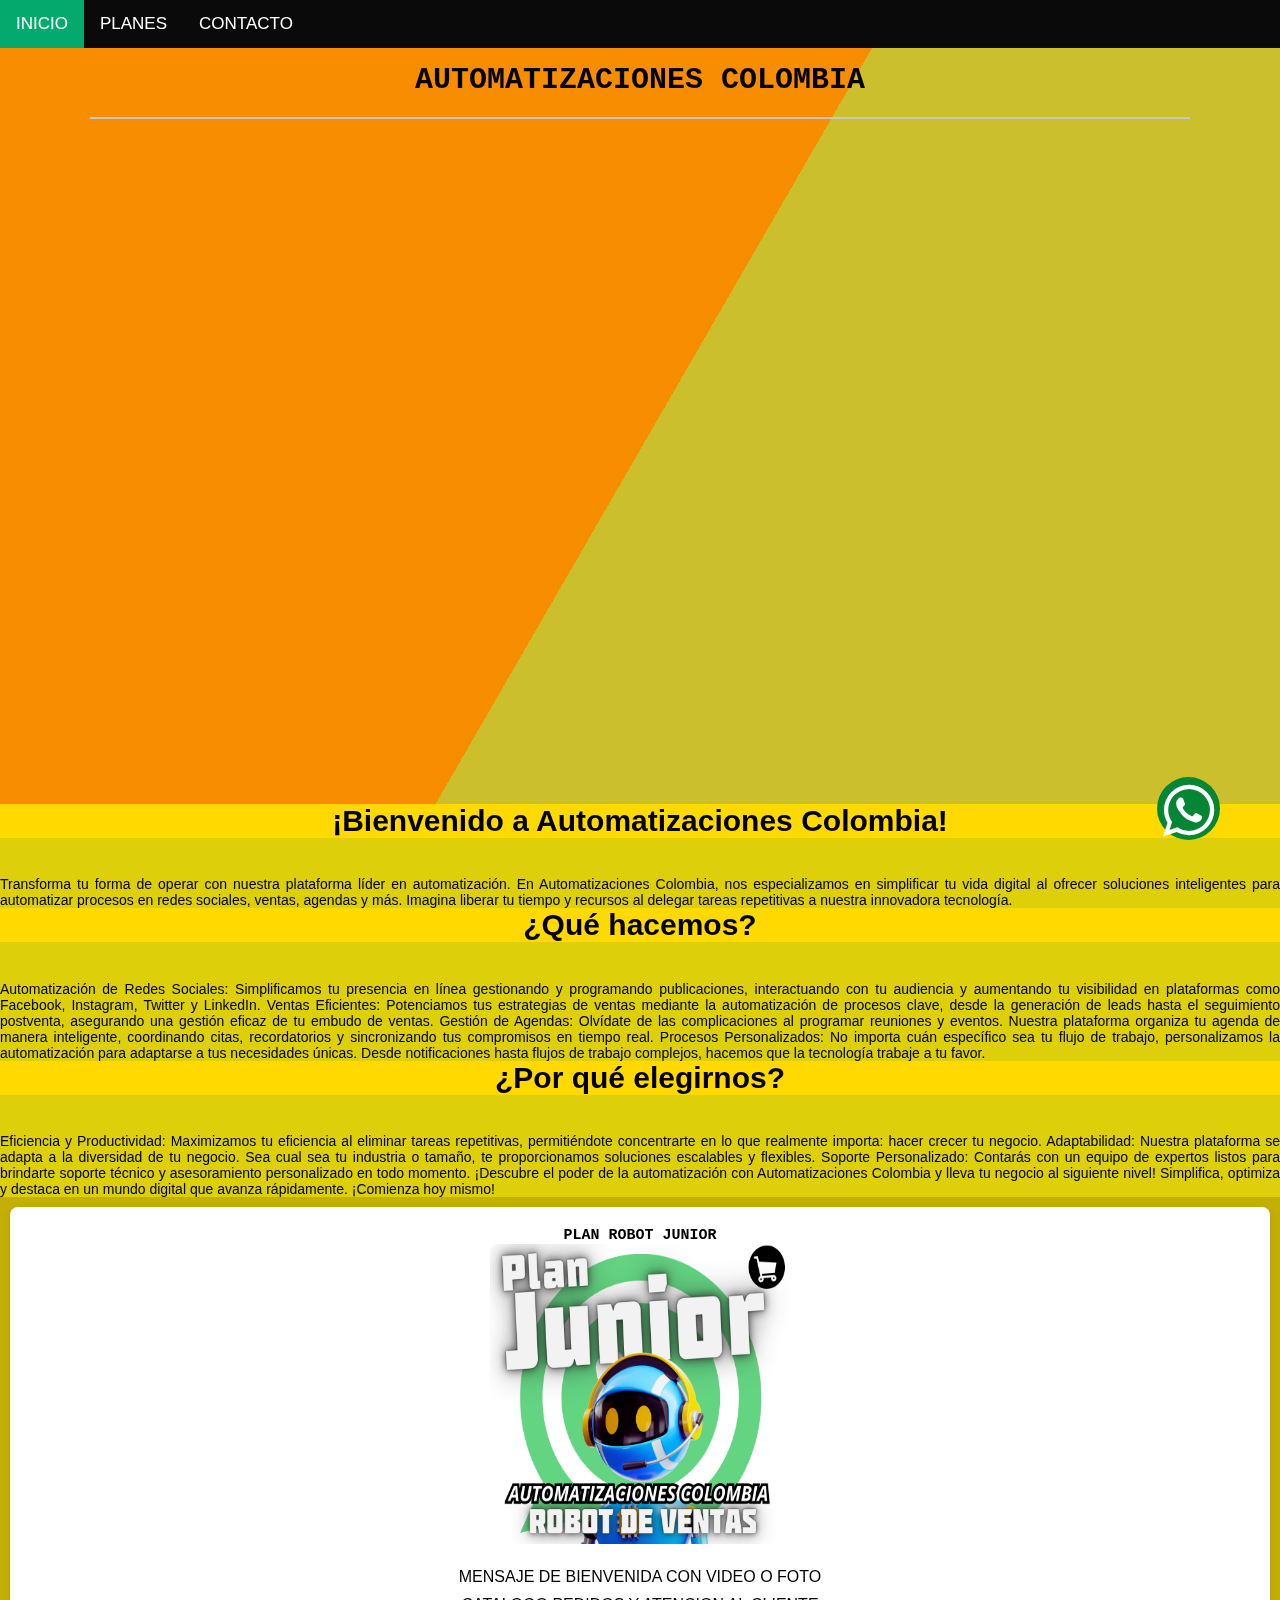
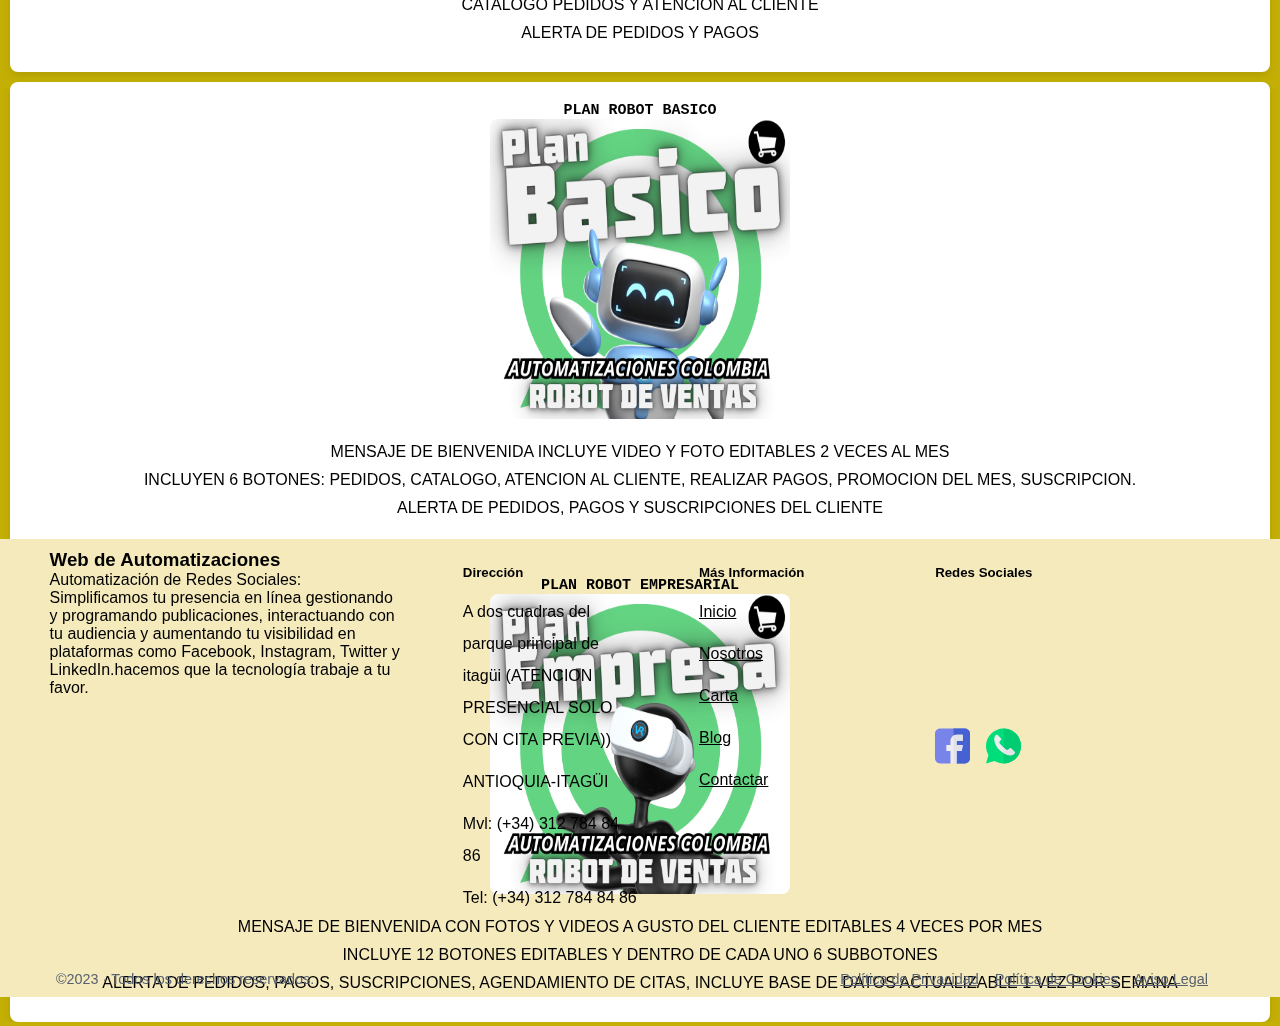
==== commit 6e324754: "Update index.html" ====
--- a/INICIO/index.html
+++ b/INICIO/index.html
@@ -41,7 +41,6 @@
 		<a href="/INICIO/index.html" class="active">INICIO</a>
 		<a href="/SHOPING/index.html">PLANES</a>
 		<a href="#contact">CONTACTO</a>
-		<a href="#about">EXPERIENCIAS</a>
 		<a href="javascript:void(0);" class="icon" onclick="myFunction()">
 		  <i class="fa fa-bars"></i>
 		</a>
--- a/INICIO/estilos.css
+++ b/INICIO/estilos.css
@@ -242,7 +242,6 @@
 .topnav {
 	background-color: #0a0a0a;
 	overflow: hidden;
-	width:100%;
   }
   
   /* Style the links inside the navigation bar */
@@ -253,7 +252,7 @@
 	text-align: center;
 	padding: 14px 16px;
 	text-decoration: none;
-	font-size: 14px;
+	font-size: 17px;
   }
   
   /* Change the color of links on hover */
@@ -334,7 +333,7 @@
 	
 
 	#container {
-		display: flex;
+		
 		justify-content: space-around;
 		align-items: center;
 		height: 100vh;
@@ -546,22 +545,3 @@
 
 
 
-
-
-
-
-
-
-
-
-
-
-		
-
-
-
-
-
-
-
-		
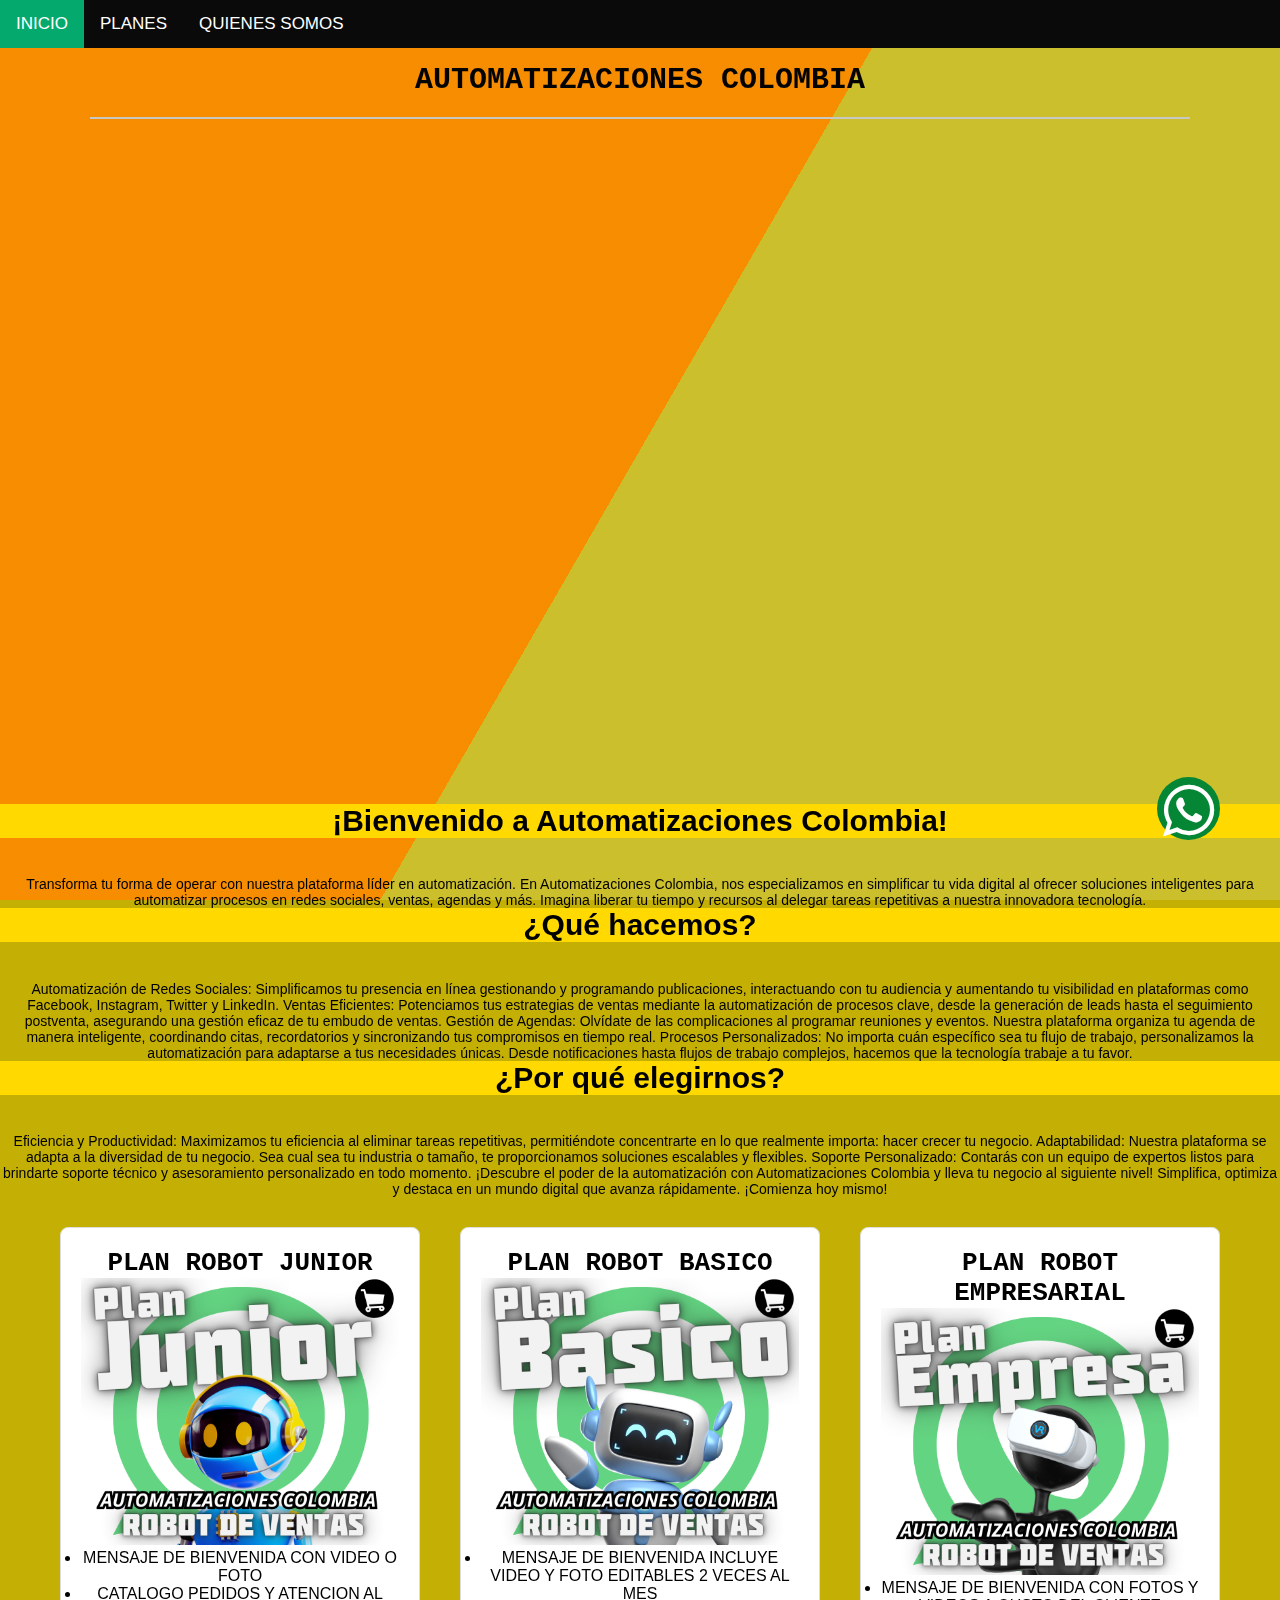
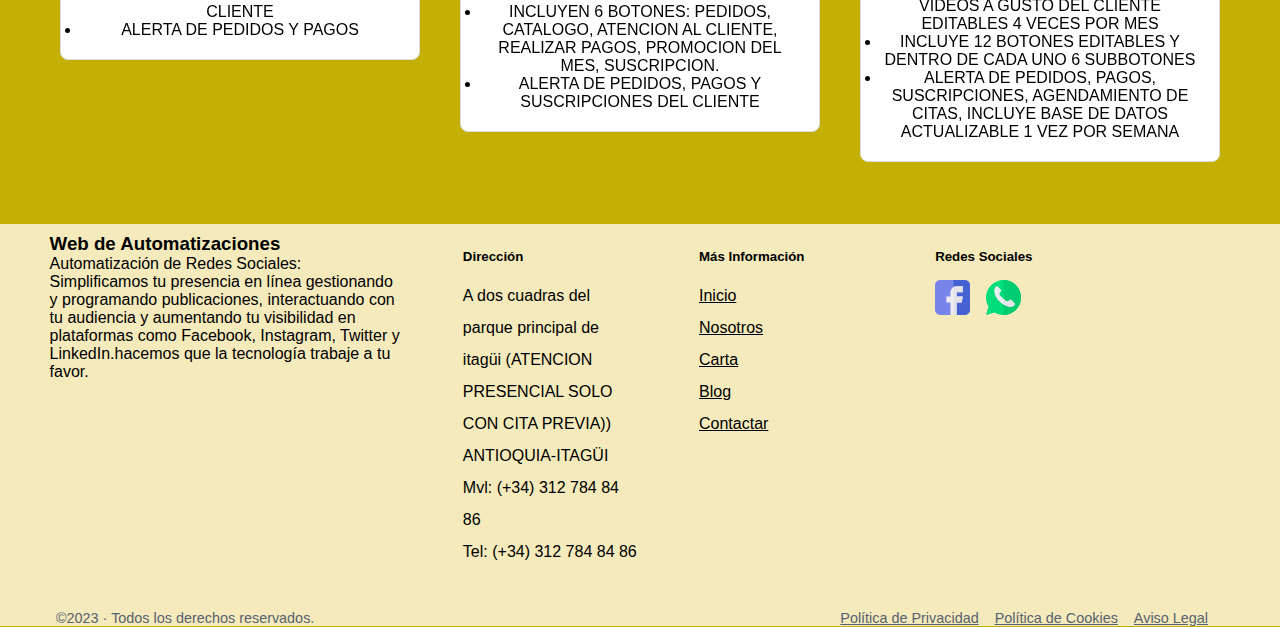
==== commit dfd8b3d4: "Update index.html" ====
--- a/INICIO/index.html
+++ b/INICIO/index.html
@@ -40,7 +40,7 @@
 	<div class="topnav" id="myTopnav">
 		<a href="/INICIO/index.html" class="active">INICIO</a>
 		<a href="/SHOPING/index.html">PLANES</a>
-		<a href="#contact">CONTACTO</a>
+		<a href="/QUIENES SOMOS/quienindex.html">QUIENES SOMOS</a>
 		<a href="javascript:void(0);" class="icon" onclick="myFunction()">
 		  <i class="fa fa-bars"></i>
 		</a>
--- a/INICIO/estilos.css
+++ b/INICIO/estilos.css
@@ -292,7 +292,7 @@
   z-index:100;
 }
 .float :hover{
-	transform: scale(1.3);
+	transform: scale(1.2);
 }
 
 	/* Estilos generales */
@@ -327,69 +327,53 @@
         }
     }
   
-
-	  
+  
 	  
 	
 
 	#container {
-		
-		justify-content: space-around;
-		align-items: center;
-		height: 100vh;
-		
-	  }
-  
-	  .column {
-		flex: 1;
-		text-align: center;
-		padding: 20px;
-		background-color: #ffffff;
-		border-radius: 8px;
-		box-shadow: 0 4px 8px rgba(0, 0, 0, 0.1);
-		margin: 10px;
-	  }
-  
-	  img {
-		width: 300px;
-		height: 300px;
-		border-radius: 8px;
-		margin-bottom: 20px;
-	  }
-  
-	  ul {
-		list-style: none;
-		padding: 0;
-		margin: 0;
-	  }
-  
-	  li {
-		margin-bottom: 10px;
-	  }
-	  h1{
-		font-size: 15px;
-		font-family: 'Franklin Gothic Medium', 'Arial Narrow', Arial, sans-serif;
-	  }
-
-	  @media only screen and (max-width: 768px) {
-		#container {
-		  flex-direction: row;
-		  align-items: stretch;
-		  width: 100%;
-		  height: 50%;		
-		}
-	  
-		.column {
-		  margin: 10px 0;
-		}
-	  
-		img {
-		  width: 100%;
-		  height: auto;
-		  margin-bottom: 10px;
-		}
-	  }
-
+    display: flex;
+    justify-content: space-around;
+    align-items: flex-start;
+    flex-wrap: wrap;
+    max-width: 1200px; /* Ajusta este valor según tus necesidades */
+    margin: 20px auto; /* Ajusta el margen según tus necesidades */
+}
+
+.column {
+    background-color: #fff;	
+    width: 30%; /* Ajusta el ancho según tus necesidades */
+    margin: 10px; /* Ajusta el margen según tus necesidades */
+    padding: 20px;
+    border: 1px solid #ddd; /* Añade un borde para separar visualmente los elementos */
+    box-sizing: border-box;
+    text-align: center;
+	border-radius: 8px;
+}
+
+img {
+    max-width: 100%;
+    height: auto;
+}
+
+/* Estilos para tabletas */
+@media only screen and (max-width: 768px) {
+    #container {
+        flex-direction: column;
+        align-items: center;
+    }
+
+    .column {
+        width: 80%; /* Ajusta el ancho para dispositivos más pequeños */
+        margin: 10px auto;
+    }
+}
+
+    /* Agrega espacio en la parte inferior del banner para evitar que se mezcle con el contenido debajo */
+    .banner {
+        margin-bottom: 20px;
+    }
+}
 	  .descrip {
 
 		background-color: rgb(221, 207, 10);
@@ -406,7 +390,7 @@
 			}
 		.descrip p {
 
-			text-align: justify;
+			text-align: center;
 			font-size: 14px;
 			margin-top: 3%;
 		}
@@ -421,7 +405,8 @@
 
 
 footer{
-    background-color: #f5eabb;
+   position: relative;
+   background-color: #f5eabb;
     color: var(--second-c);
   }
   footer ul{
@@ -545,3 +530,19 @@
 
 
 
+
+
+
+
+
+
+
+
+
+
+		
+
+
+
+
+
